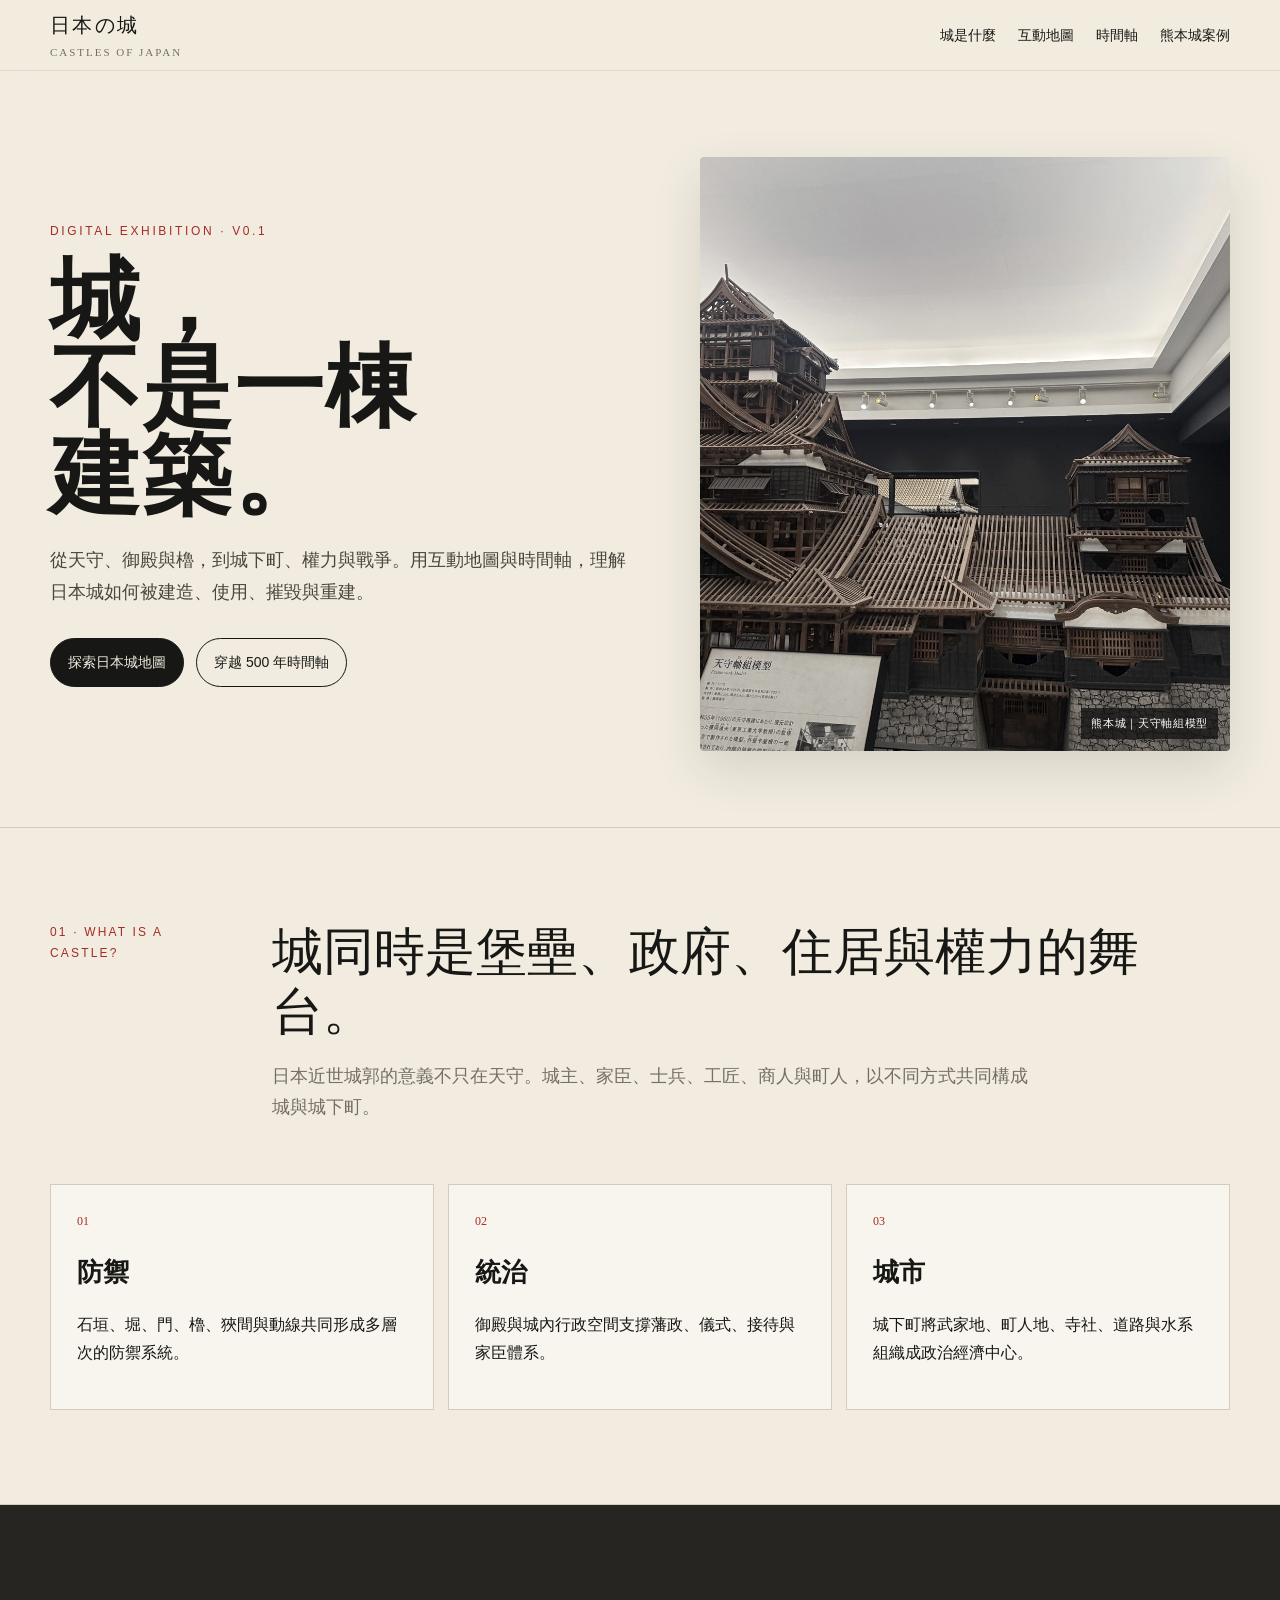
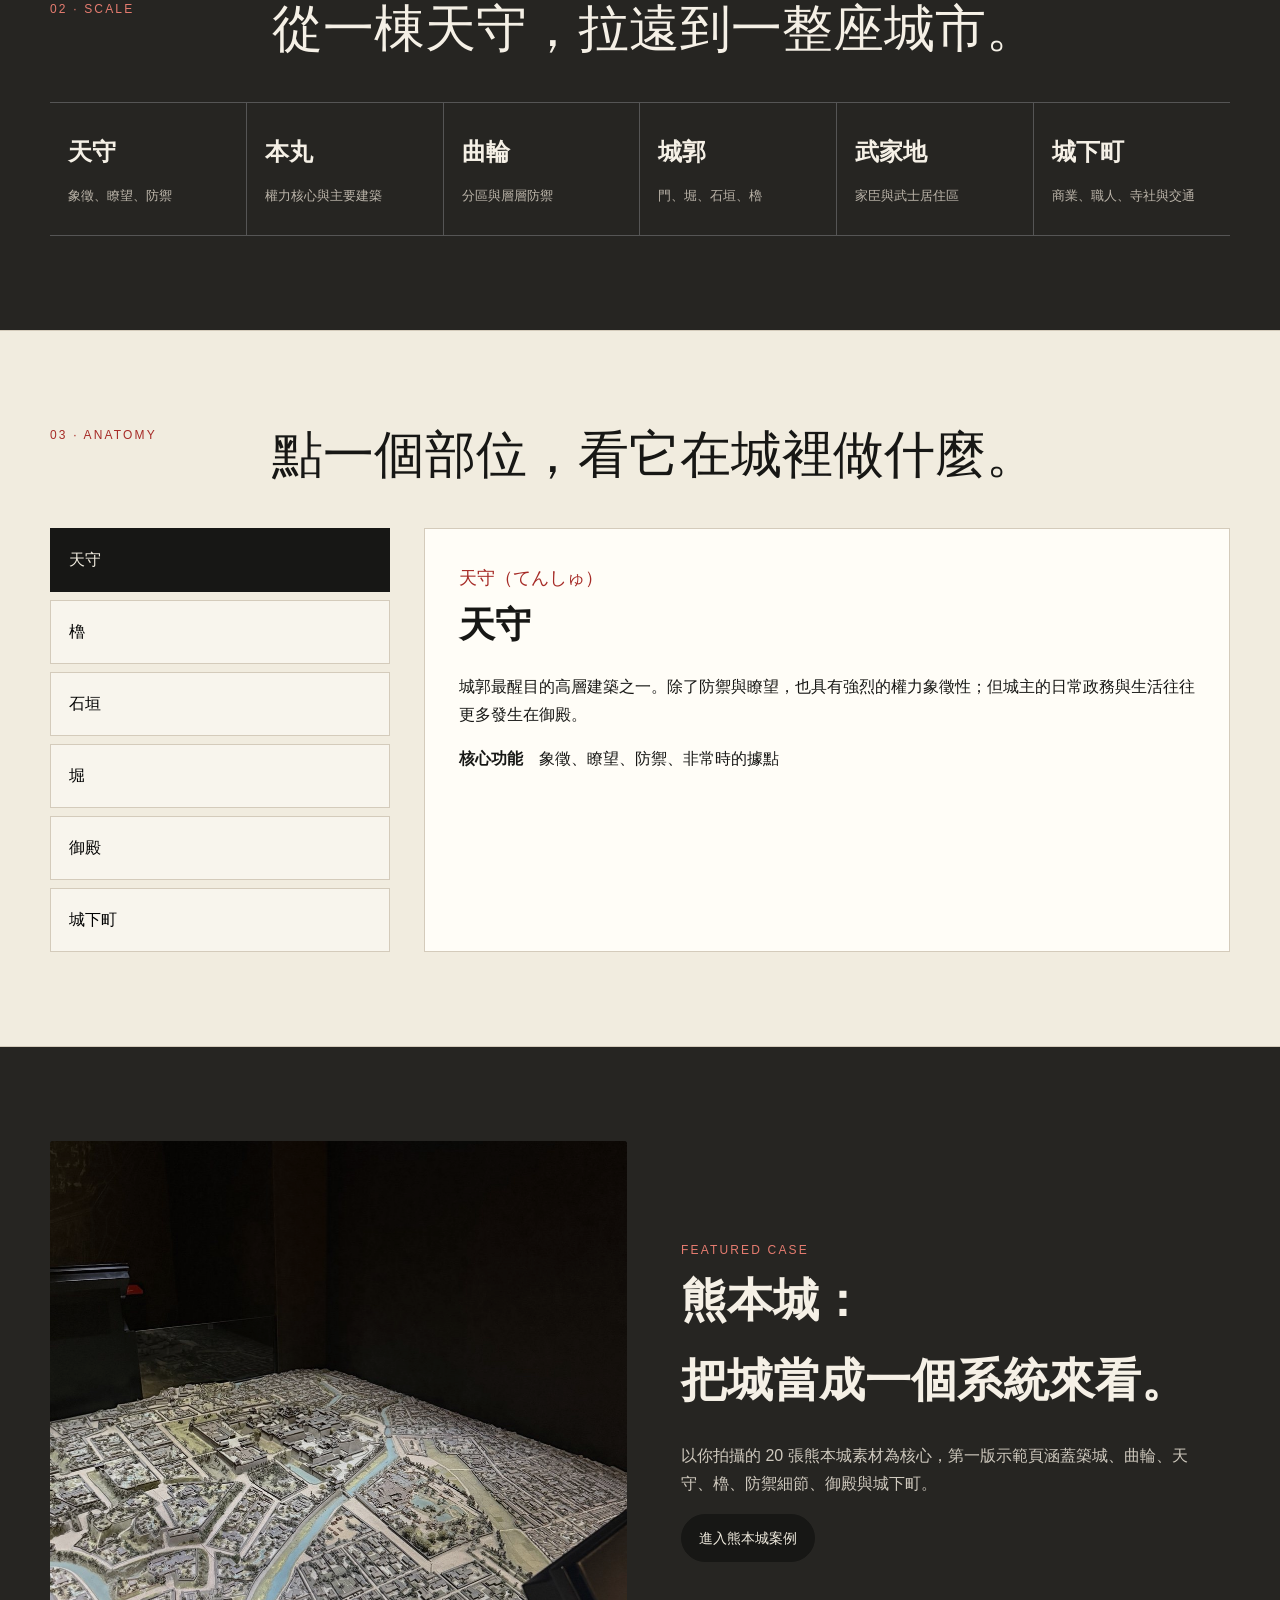
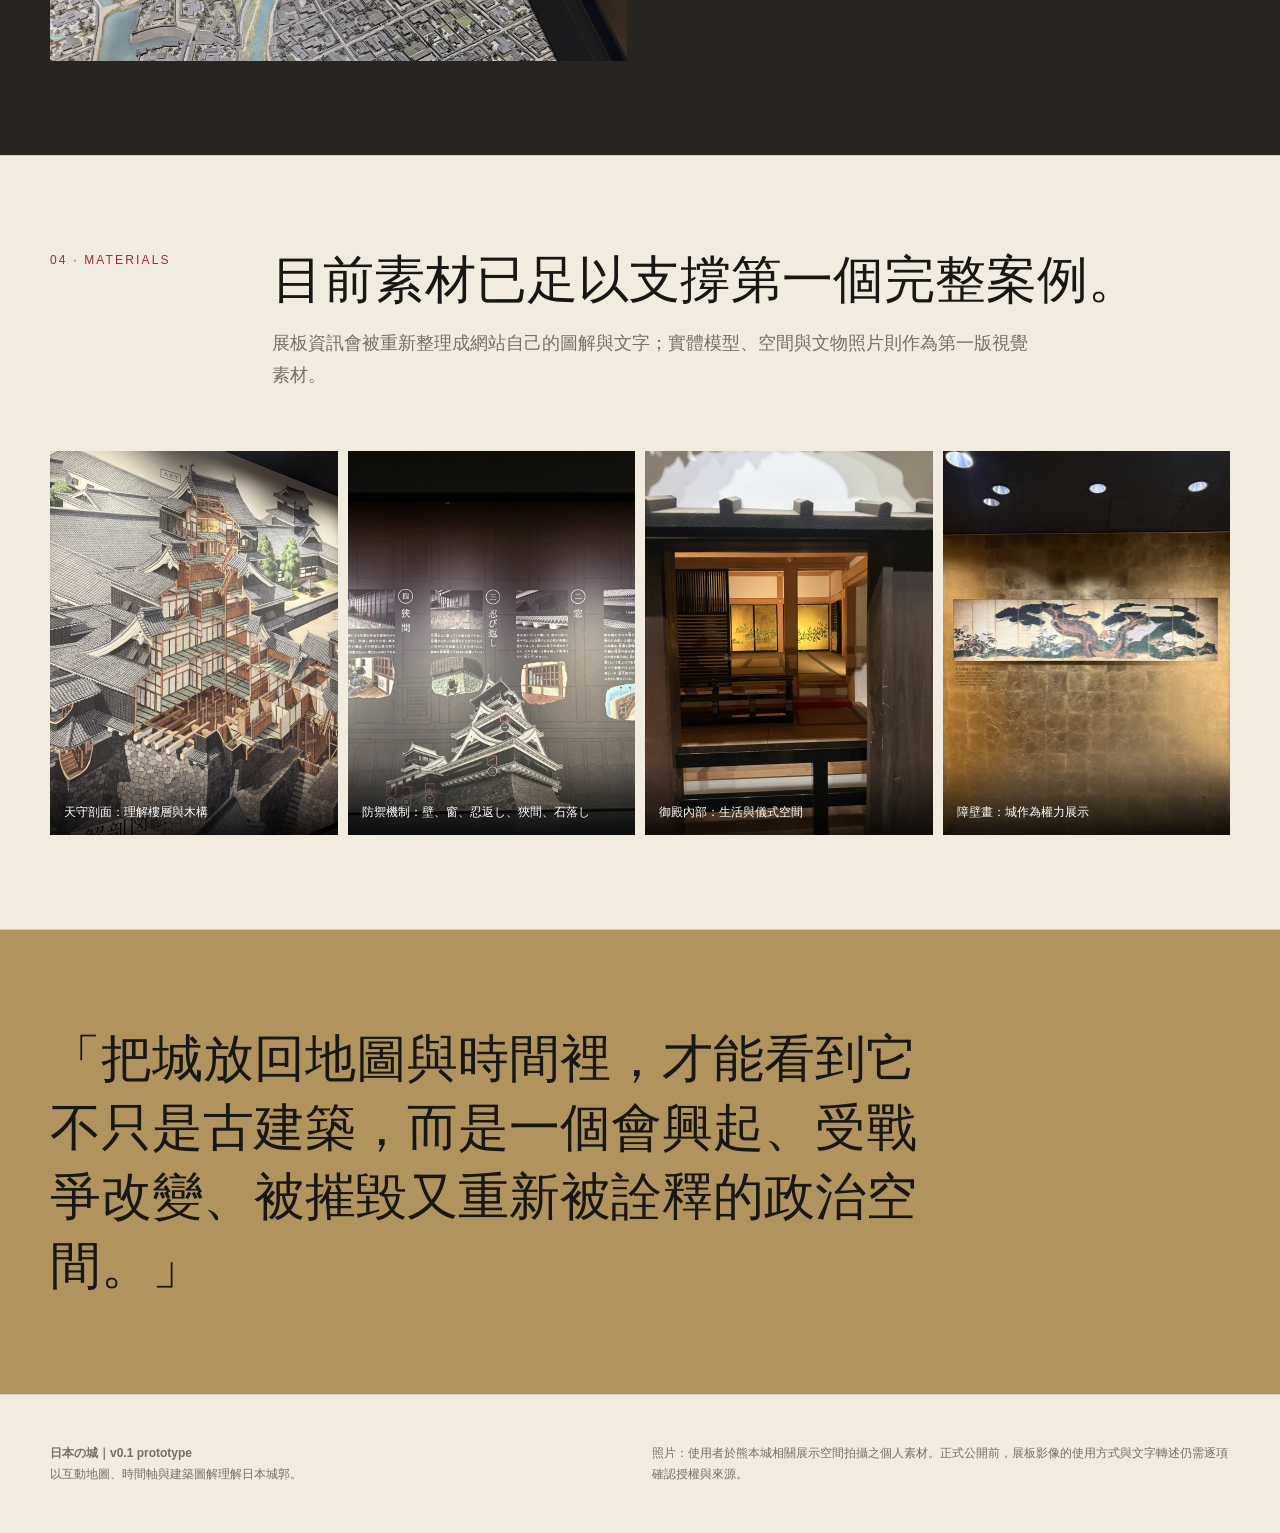
==== index.html @ 030d1866 "Add files via upload" ====
<!doctype html><html lang="zh-Hant"><head><meta charset="utf-8"><meta name="viewport" content="width=device-width,initial-scale=1"><title>日本の城｜Castles of Japan</title><link rel="stylesheet" href="assets/css/style.css"></head><body><header class="topbar"><div class="wrap nav"><a class="brand" href="index.html">日本の城<span>CASTLES OF JAPAN</span></a><nav class="navlinks"><a href="index.html#about">城是什麼</a><a href="explore.html">互動地圖</a><a href="timeline.html">時間軸</a><a href="kumamoto.html">熊本城案例</a></nav><button class="menuBtn" aria-label="選單">☰</button></div></header>
<main><section class="wrap hero"><div><div class="kicker">Digital exhibition · v0.1</div><h1 class="serif">城，<br>不是一棟<br>建築。</h1><p>從天守、御殿與櫓，到城下町、權力與戰爭。用互動地圖與時間軸，理解日本城如何被建造、使用、摧毀與重建。</p><div class="ctaRow"><a class="btn primary" href="explore.html">探索日本城地圖</a><a class="btn" href="timeline.html">穿越 500 年時間軸</a></div></div><div class="heroArt"><img src="assets/images/kumamoto/05-framework-model.jpeg" alt="熊本城天守軸組模型"></div></section>
<section id="about" class="section"><div class="wrap"><div class="sectionHead"><div class="eyebrow">01 · What is a castle?</div><div><h2 class="serif">城同時是堡壘、政府、住居與權力的舞台。</h2><p class="lead">日本近世城郭的意義不只在天守。城主、家臣、士兵、工匠、商人與町人，以不同方式共同構成城與城下町。</p></div></div><div class="roleGrid"><article class="role"><div class="num">01</div><h3 class="serif">防禦</h3><p>石垣、堀、門、櫓、狹間與動線共同形成多層次的防禦系統。</p></article><article class="role"><div class="num">02</div><h3 class="serif">統治</h3><p>御殿與城內行政空間支撐藩政、儀式、接待與家臣體系。</p></article><article class="role"><div class="num">03</div><h3 class="serif">城市</h3><p>城下町將武家地、町人地、寺社、道路與水系組織成政治經濟中心。</p></article></div></div></section>
<section class="section dark"><div class="wrap"><div class="sectionHead"><div class="eyebrow">02 · Scale</div><div><h2 class="serif">從一棟天守，拉遠到一整座城市。</h2></div></div><div class="scale"><div class="scaleItem"><b>天守</b><span>象徵、瞭望、防禦</span></div><div class="scaleItem"><b>本丸</b><span>權力核心與主要建築</span></div><div class="scaleItem"><b>曲輪</b><span>分區與層層防禦</span></div><div class="scaleItem"><b>城郭</b><span>門、堀、石垣、櫓</span></div><div class="scaleItem"><b>武家地</b><span>家臣與武士居住區</span></div><div class="scaleItem"><b>城下町</b><span>商業、職人、寺社與交通</span></div></div></div></section>
<section class="section"><div class="wrap"><div class="sectionHead"><div class="eyebrow">03 · Anatomy</div><div><h2 class="serif">點一個部位，看它在城裡做什麼。</h2></div></div><div class="anatomy"><div class="anatomyTabs"><button class="active" data-key="keep">天守</button><button data-key="yagura">櫓</button><button data-key="stone">石垣</button><button data-key="moat">堀</button><button data-key="palace">御殿</button><button data-key="town">城下町</button></div><div class="anatomyPanel"><div class="jp">天守（てんしゅ）</div><h3 class="serif">天守</h3><p>城郭最醒目的高層建築之一。除了防禦與瞭望，也具有強烈的權力象徵性；但城主的日常政務與生活往往更多發生在御殿。</p><p><b>核心功能</b>　象徵、瞭望、防禦、非常時的據點</p></div></div></div></section>
<section class="section dark"><div class="wrap featureSplit"><div class="featureImg"><img src="assets/images/kumamoto/19-castle-town-model.jpeg" alt="熊本城與城下町模型"></div><div class="featureCopy"><div class="eyebrow">Featured case</div><h3 class="serif">熊本城：<br>把城當成一個系統來看。</h3><p>以你拍攝的 20 張熊本城素材為核心，第一版示範頁涵蓋築城、曲輪、天守、櫓、防禦細節、御殿與城下町。</p><a class="btn primary" href="kumamoto.html">進入熊本城案例</a></div></div></section>
<section class="section"><div class="wrap"><div class="sectionHead"><div class="eyebrow">04 · Materials</div><div><h2 class="serif">目前素材已足以支撐第一個完整案例。</h2><p class="lead">展板資訊會被重新整理成網站自己的圖解與文字；實體模型、空間與文物照片則作為第一版視覺素材。</p></div></div><div class="gallery"><figure data-lightbox="assets/images/kumamoto/03-keep-cutaway.jpeg"><img src="assets/images/kumamoto/03-keep-cutaway.jpeg" alt="天守剖面"><figcaption>天守剖面：理解樓層與木構</figcaption></figure><figure data-lightbox="assets/images/kumamoto/17-defense-features.jpeg"><img src="assets/images/kumamoto/17-defense-features.jpeg" alt="防禦機制"><figcaption>防禦機制：壁、窗、忍返し、狹間、石落し</figcaption></figure><figure data-lightbox="assets/images/kumamoto/15-palace-interior.jpeg"><img src="assets/images/kumamoto/15-palace-interior.jpeg" alt="御殿室內模型"><figcaption>御殿內部：生活與儀式空間</figcaption></figure><figure data-lightbox="assets/images/kumamoto/20-palace-wall-painting.jpeg"><img src="assets/images/kumamoto/20-palace-wall-painting.jpeg" alt="本丸御殿障壁畫"><figcaption>障壁畫：城作為權力展示</figcaption></figure></div></div></section>
<section class="section gold"><div class="wrap"><div class="quote">「把城放回地圖與時間裡，才能看到它不只是古建築，而是一個會興起、受戰爭改變、被摧毀又重新被詮釋的政治空間。」</div></div></section></main><footer class="footer"><div class="wrap footerGrid"><div><b>日本の城｜v0.1 prototype</b><br>以互動地圖、時間軸與建築圖解理解日本城郭。</div><div>照片：使用者於熊本城相關展示空間拍攝之個人素材。正式公開前，展板影像的使用方式與文字轉述仍需逐項確認授權與來源。</div></div></footer><div class="lightbox"><button>×</button><img alt="放大圖片"></div><script src="assets/js/common.js"></script><script src="assets/js/index.js"></script></body></html>
---- assets/css/style.css ----
:root{--paper:#f1ecdf;--ink:#171715;--vermilion:#a62b27;--charcoal:#262522;--muted:#756f65;--gold:#b5904e;--line:#d4cbbb;--panel:#fffdf7;--shadow:0 18px 50px rgba(20,18,14,.12)}
*{box-sizing:border-box}html{scroll-behavior:smooth}body{margin:0;background:var(--paper);color:var(--ink);font-family:Inter,"Noto Sans TC","PingFang TC","Yu Gothic",sans-serif;line-height:1.75}a{color:inherit}img{max-width:100%;display:block}button,input{font:inherit}.serif,h1,h2,h3,.brand{font-family:"Noto Serif TC","Noto Serif JP","Yu Mincho","Hiragino Mincho ProN",serif}.wrap{width:min(1180px,calc(100% - 36px));margin:auto}.topbar{position:sticky;top:0;z-index:50;background:rgba(241,236,223,.94);backdrop-filter:blur(14px);border-bottom:1px solid rgba(0,0,0,.08)}.nav{height:70px;display:flex;align-items:center;justify-content:space-between;gap:24px}.brand{text-decoration:none;font-size:20px;letter-spacing:.12em}.brand span{font-size:11px;display:block;letter-spacing:.18em;color:var(--muted)}.navlinks{display:flex;gap:22px;align-items:center}.navlinks a{text-decoration:none;font-size:14px}.navlinks a:hover{color:var(--vermilion)}.menuBtn{display:none;border:0;background:none;font-size:23px}.hero{min-height:84vh;display:grid;grid-template-columns:1.05fr .95fr;align-items:center;gap:64px;padding:64px 0 54px}.kicker{text-transform:uppercase;letter-spacing:.22em;color:var(--vermilion);font-size:12px}.hero h1{font-size:clamp(50px,7vw,105px);line-height:.98;margin:.16em 0 .28em;font-weight:600;letter-spacing:.02em}.hero p{font-size:18px;max-width:680px;color:#4b4740}.ctaRow{display:flex;gap:12px;flex-wrap:wrap;margin-top:30px}.btn{display:inline-flex;align-items:center;gap:8px;text-decoration:none;border:1px solid var(--ink);padding:11px 17px;border-radius:999px;font-size:14px;background:transparent}.btn.primary{background:var(--ink);color:var(--paper)}.btn:hover{transform:translateY(-1px)}.heroArt{position:relative}.heroArt img{width:100%;height:66vh;object-fit:cover;border-radius:4px;filter:saturate(.78) contrast(1.03);box-shadow:var(--shadow)}.heroArt:before{content:"熊本城｜天守軸組模型";position:absolute;z-index:2;right:12px;bottom:12px;background:rgba(20,20,18,.78);color:#fff;padding:6px 10px;font-size:11px;letter-spacing:.06em}.section{padding:94px 0;border-top:1px solid var(--line)}.section.dark{background:var(--charcoal);color:#f5f0e6}.section.gold{background:#b1935e;color:#171715}.sectionHead{display:grid;grid-template-columns:180px 1fr;gap:42px;margin-bottom:42px}.eyebrow{font-size:12px;letter-spacing:.18em;color:var(--vermilion);text-transform:uppercase}.section.dark .eyebrow{color:#e67c70}.sectionHead h2{font-size:clamp(34px,4vw,60px);margin:0;line-height:1.18;font-weight:500}.lead{font-size:18px;max-width:760px;color:var(--muted)}.dark .lead{color:#cfc9be}.roleGrid{display:grid;grid-template-columns:repeat(3,1fr);gap:14px}.role{background:rgba(255,255,255,.52);border:1px solid var(--line);padding:26px;min-height:210px}.role .num{font-family:serif;font-size:12px;color:var(--vermilion)}.role h3{font-size:26px;margin:18px 0 8px}.scale{display:flex;gap:0;overflow:auto;border-top:1px solid #555;border-bottom:1px solid #555}.scaleItem{min-width:165px;flex:1;padding:28px 18px;border-right:1px solid #555}.scaleItem:last-child{border-right:0}.scaleItem b{font-family:"Noto Serif TC",serif;font-size:24px}.scaleItem span{display:block;margin-top:12px;color:#bcb5aa;font-size:13px}.anatomy{display:grid;grid-template-columns:340px 1fr;gap:34px}.anatomyTabs{display:flex;flex-direction:column;gap:8px}.anatomyTabs button{border:1px solid var(--line);background:rgba(255,255,255,.44);text-align:left;padding:17px 18px;cursor:pointer}.anatomyTabs button.active{background:var(--ink);color:var(--paper);border-color:var(--ink)}.anatomyPanel{background:var(--panel);border:1px solid var(--line);padding:34px;min-height:360px}.anatomyPanel h3{font-size:36px;margin:0 0 12px}.anatomyPanel .jp{font-family:serif;color:var(--vermilion);font-size:18px}.featureSplit{display:grid;grid-template-columns:1fr 1fr;gap:26px}.featureImg{position:relative;overflow:hidden;border-radius:3px;background:#111}.featureImg img{width:100%;height:520px;object-fit:cover;opacity:.88}.featureCopy{align-self:center;padding:28px}.featureCopy h3{font-size:46px;margin:0 0 20px}.featureCopy p{color:#cfc9be}.gallery{display:grid;grid-template-columns:repeat(4,1fr);gap:10px}.gallery figure{margin:0;position:relative;overflow:hidden;background:#111;cursor:zoom-in;min-height:230px}.gallery img{width:100%;height:100%;object-fit:cover;transition:.35s}.gallery figure:hover img{transform:scale(1.025);opacity:.84}.gallery figcaption{position:absolute;inset:auto 0 0;background:linear-gradient(transparent,rgba(0,0,0,.82));color:#fff;padding:40px 14px 12px;font-size:12px}.quote{font-family:"Noto Serif TC",serif;font-size:clamp(30px,4vw,56px);line-height:1.35;max-width:900px}.footer{padding:48px 0;color:var(--muted);font-size:12px;border-top:1px solid var(--line)}.footerGrid{display:grid;grid-template-columns:1fr 1fr;gap:24px}.mapLayout{display:grid;grid-template-columns:320px 1fr;min-height:calc(100vh - 70px)}.sidebar{padding:28px 22px;border-right:1px solid var(--line);background:#ece6d8}.sidebar h1{font-size:38px;margin:0 0 10px}.filterRow{display:flex;gap:6px;flex-wrap:wrap;margin:18px 0}.chip{border:1px solid #aaa091;background:transparent;border-radius:999px;padding:6px 10px;font-size:12px;cursor:pointer}.chip.active{background:var(--ink);color:white;border-color:var(--ink)}.castleList{display:flex;flex-direction:column;gap:7px;max-height:62vh;overflow:auto}.castleItem{border:1px solid var(--line);background:rgba(255,255,255,.5);padding:12px;cursor:pointer}.castleItem:hover,.castleItem.active{background:#fff}.castleItem b{display:block}.castleItem small{color:var(--muted)}#map{height:calc(100vh - 70px);width:100%}.leaflet-popup-content-wrapper,.leaflet-popup-tip{background:#fffdf7}.mapDetail{font-size:13px}.mapDetail img{width:220px;height:120px;object-fit:cover;margin:8px 0}.timelineHero{padding:70px 0 32px}.timelineControls{position:sticky;top:70px;z-index:20;background:rgba(241,236,223,.96);border-top:1px solid var(--line);border-bottom:1px solid var(--line);padding:14px 0}.rangeRow{display:grid;grid-template-columns:100px 1fr 130px;align-items:center;gap:18px}.yearBadge{font-family:serif;font-size:34px}.timelineGrid{padding:36px 0 100px}.eraBand{display:flex;height:44px;border:1px solid var(--line);margin-bottom:28px;overflow:hidden}.era{display:flex;align-items:center;justify-content:center;font-size:12px;border-right:1px solid var(--line);background:rgba(255,255,255,.35)}.timelineRow{display:grid;grid-template-columns:150px 1fr;gap:16px;margin-bottom:14px;align-items:stretch}.timelineName{font-family:serif;font-size:19px;padding:10px 0}.track{position:relative;height:60px;border-top:1px solid #bdb3a5;border-bottom:1px solid #bdb3a5;background:rgba(255,255,255,.32)}.eventDot{position:absolute;top:22px;width:15px;height:15px;border-radius:50%;background:var(--vermilion);border:3px solid var(--paper);box-shadow:0 0 0 1px var(--vermilion);transform:translateX(-50%);cursor:pointer}.eventDot[data-type="rebuild"],.eventDot[data-type="repair"]{background:#55766a;box-shadow:0 0 0 1px #55766a}.eventDot[data-type="destroy"],.eventDot[data-type="disaster"]{background:#222;box-shadow:0 0 0 1px #222}.eventLabel{position:absolute;top:4px;font-size:10px;white-space:nowrap;transform:translateX(-50%);color:var(--muted)}.yearLine{position:absolute;top:0;bottom:0;width:2px;background:var(--vermilion);pointer-events:none}.eventPanel{margin-top:28px;display:grid;grid-template-columns:180px 1fr;gap:20px;border-top:2px solid var(--ink);padding-top:24px}.eventPanel .big{font-family:serif;font-size:58px;line-height:1}.eventCards{display:grid;grid-template-columns:repeat(3,1fr);gap:10px}.eventCard{border:1px solid var(--line);background:rgba(255,255,255,.45);padding:16px;min-height:130px}.eventCard b{display:block}.storyHero{display:grid;grid-template-columns:1fr 1fr;min-height:68vh}.storyHero .copy{padding:74px max(24px,6vw);align-self:center}.storyHero h1{font-size:clamp(58px,8vw,110px);line-height:1;margin:0}.storyHero .photo img{width:100%;height:100%;object-fit:cover}.storyTimeline{display:flex;overflow:auto;border-top:1px solid var(--line);border-bottom:1px solid var(--line)}.storyTimeline div{min-width:160px;padding:20px;border-right:1px solid var(--line)}.storyTimeline b{font-family:serif;font-size:22px;display:block;color:var(--vermilion)}.defense{display:grid;grid-template-columns:1.1fr .9fr;gap:32px}.defenseImg{position:relative;background:#111}.defenseImg img{width:100%;height:650px;object-fit:cover;opacity:.78}.hotspot{position:absolute;width:36px;height:36px;border-radius:50%;border:2px solid #fff;background:var(--vermilion);color:#fff;display:grid;place-items:center;cursor:pointer;box-shadow:0 4px 20px rgba(0,0,0,.25)}.hotspot.active{transform:scale(1.18)}.defenseText{background:var(--panel);border:1px solid var(--line);padding:30px}.defenseText h3{font-size:36px;margin:0}.lightbox{position:fixed;inset:0;background:rgba(0,0,0,.92);z-index:100;display:none;align-items:center;justify-content:center;padding:28px}.lightbox.open{display:flex}.lightbox img{max-height:90vh;max-width:90vw}.lightbox button{position:absolute;right:24px;top:18px;background:none;color:#fff;border:0;font-size:36px;cursor:pointer}.note{border-left:3px solid var(--vermilion);padding:12px 16px;background:rgba(255,255,255,.34);font-size:13px;color:var(--muted)}
@media(max-width:900px){.navlinks{display:none;position:absolute;left:0;right:0;top:70px;background:var(--paper);padding:18px;flex-direction:column;border-bottom:1px solid var(--line)}.navlinks.open{display:flex}.menuBtn{display:block}.hero,.featureSplit,.storyHero,.defense{grid-template-columns:1fr}.hero{padding-top:40px;gap:28px}.heroArt img{height:48vh}.sectionHead{grid-template-columns:1fr;gap:8px}.roleGrid{grid-template-columns:1fr}.anatomy{grid-template-columns:1fr}.anatomyTabs{flex-direction:row;overflow:auto}.anatomyTabs button{min-width:130px}.gallery{grid-template-columns:repeat(2,1fr)}.mapLayout{grid-template-columns:1fr}.sidebar{border-right:0;border-bottom:1px solid var(--line)}#map{height:65vh}.castleList{max-height:280px}.rangeRow{grid-template-columns:70px 1fr}.rangeRow .hint{display:none}.timelineRow{grid-template-columns:92px 1fr}.eventCards{grid-template-columns:1fr}.eventPanel{grid-template-columns:1fr}.footerGrid{grid-template-columns:1fr}.storyHero .photo{height:50vh}.defenseImg img{height:520px}}
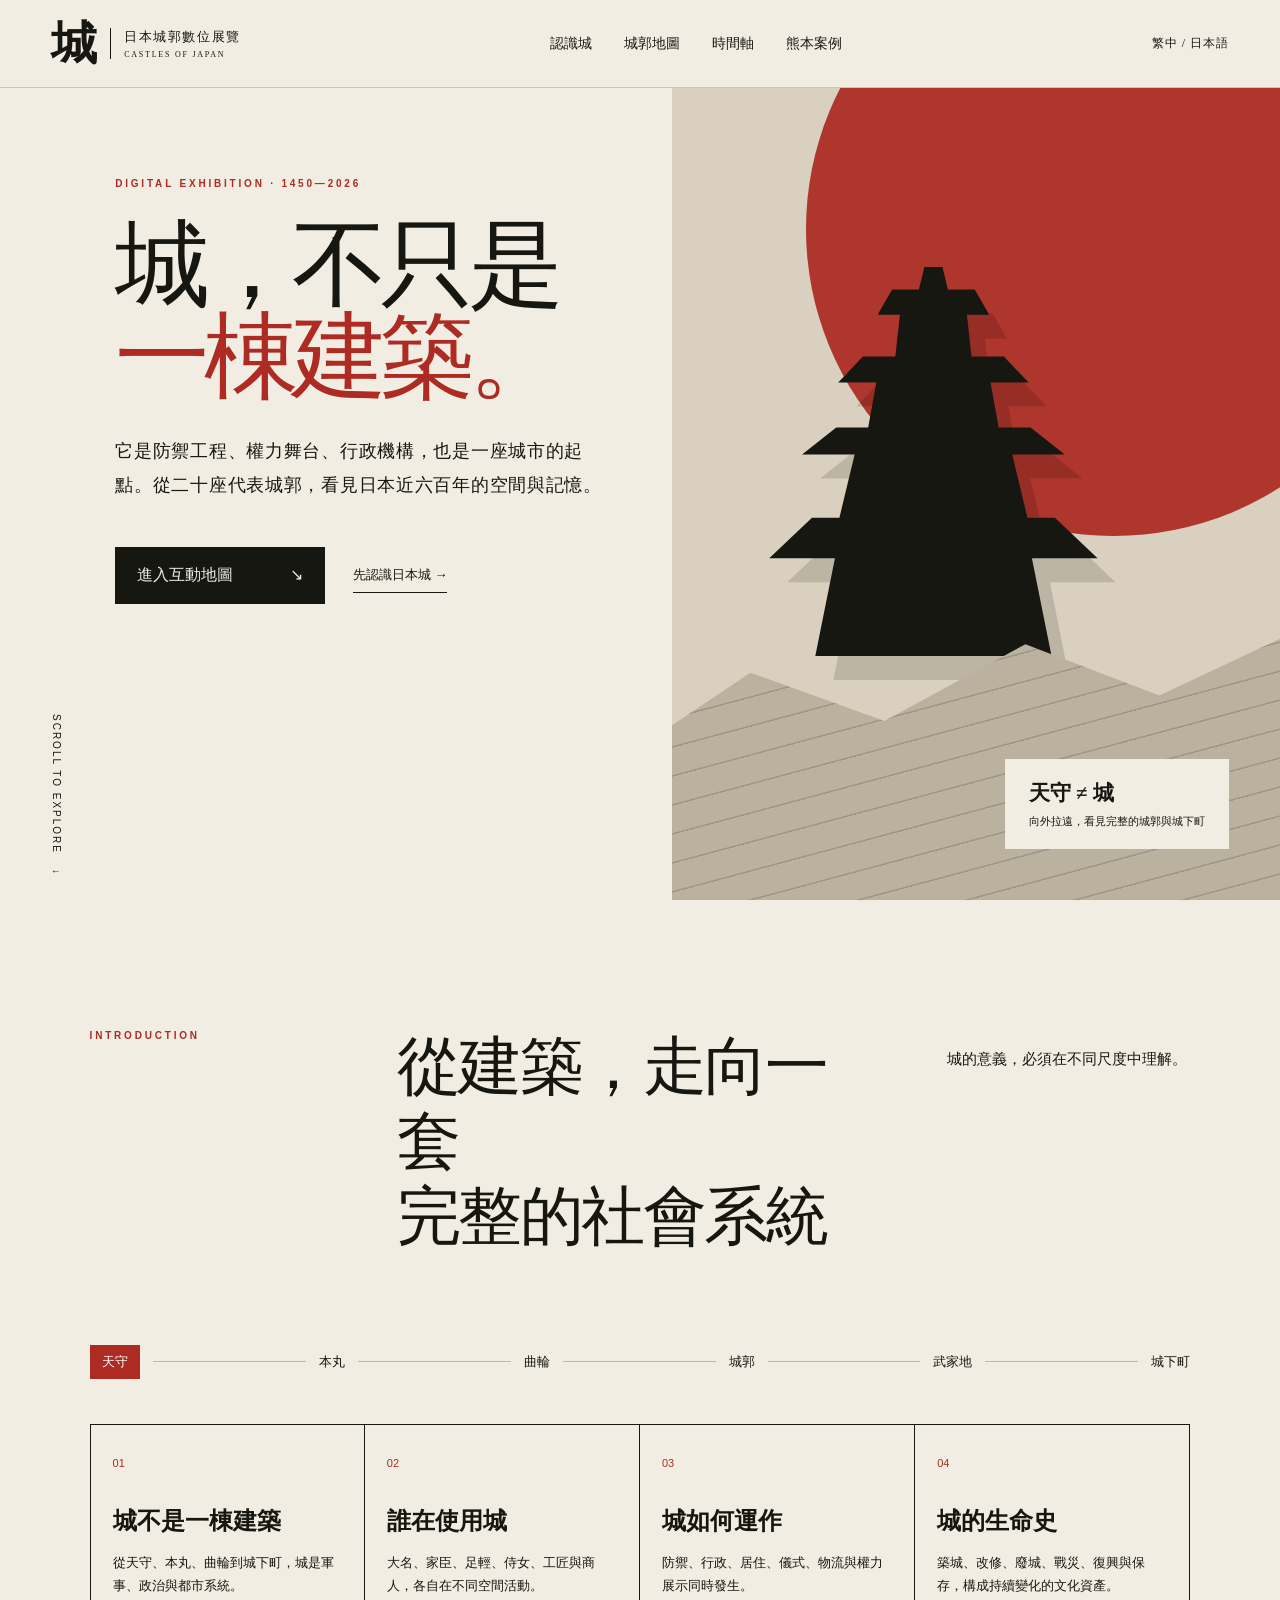
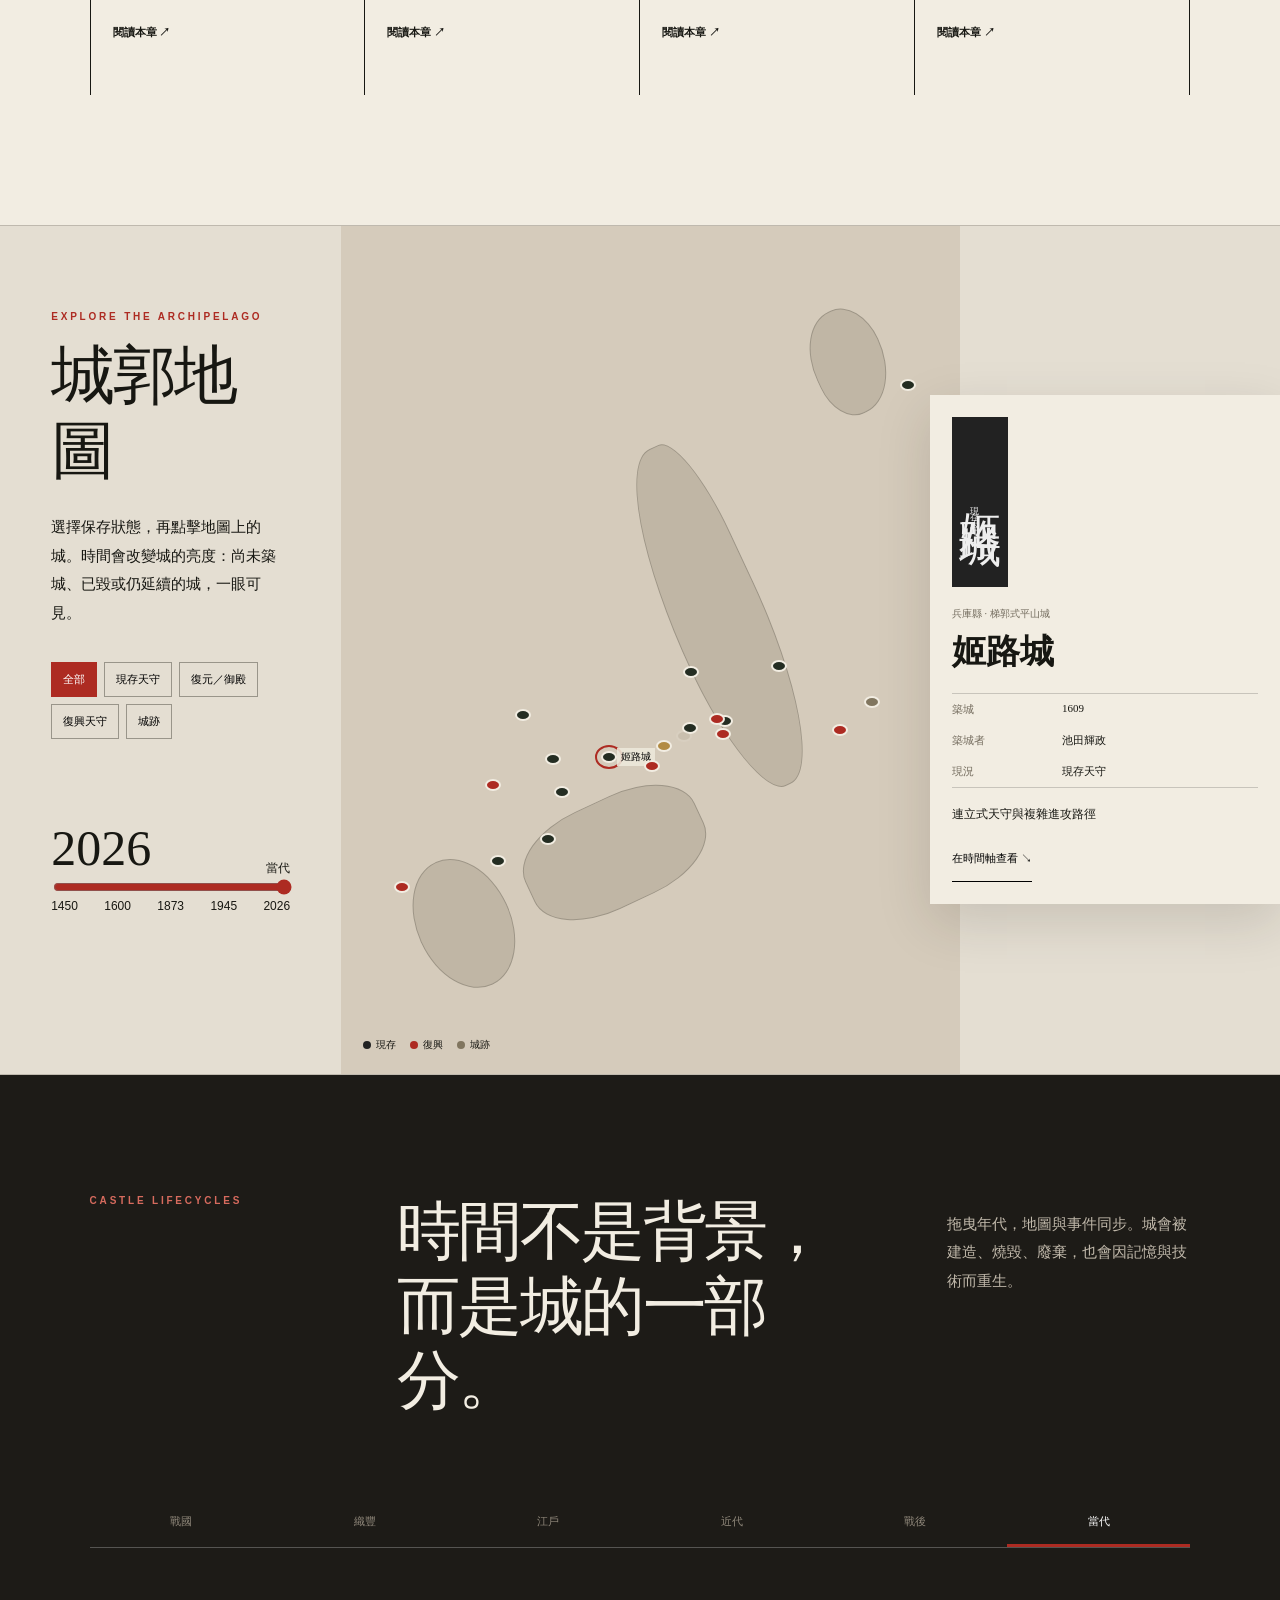
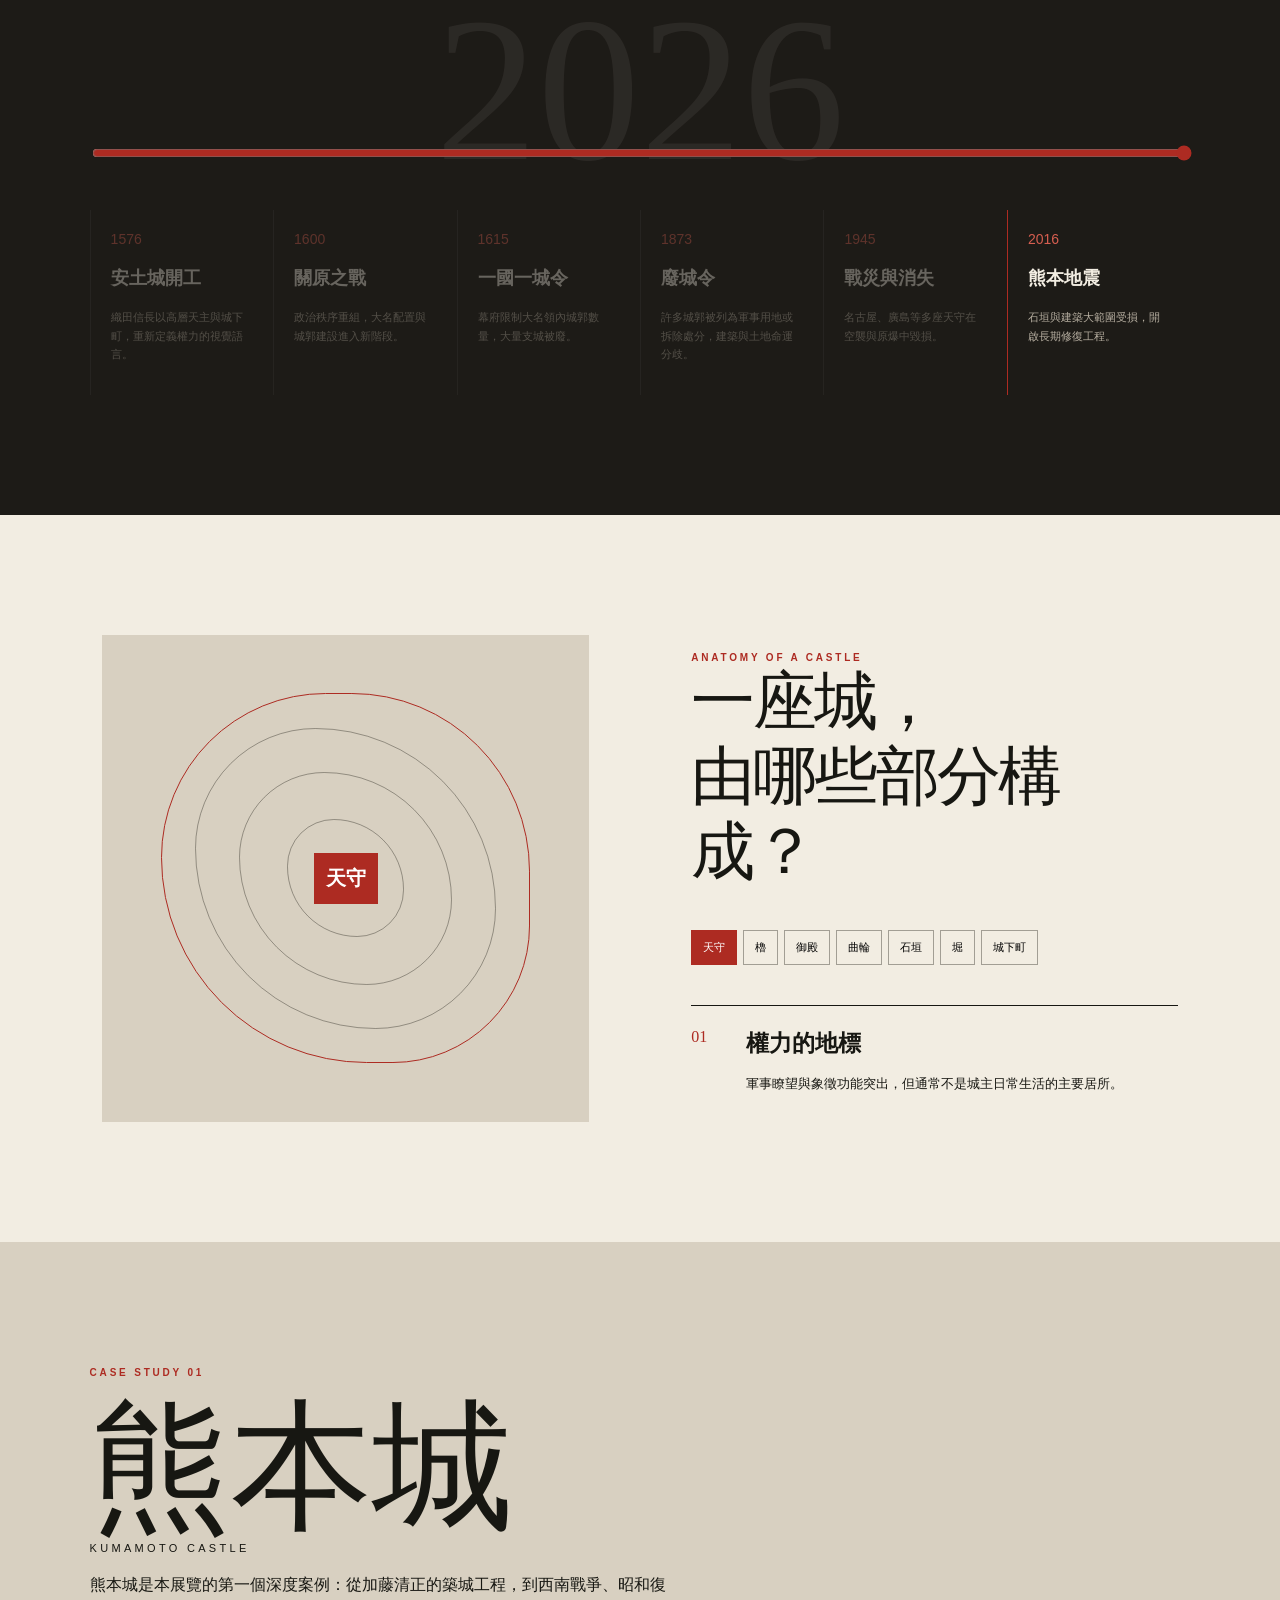
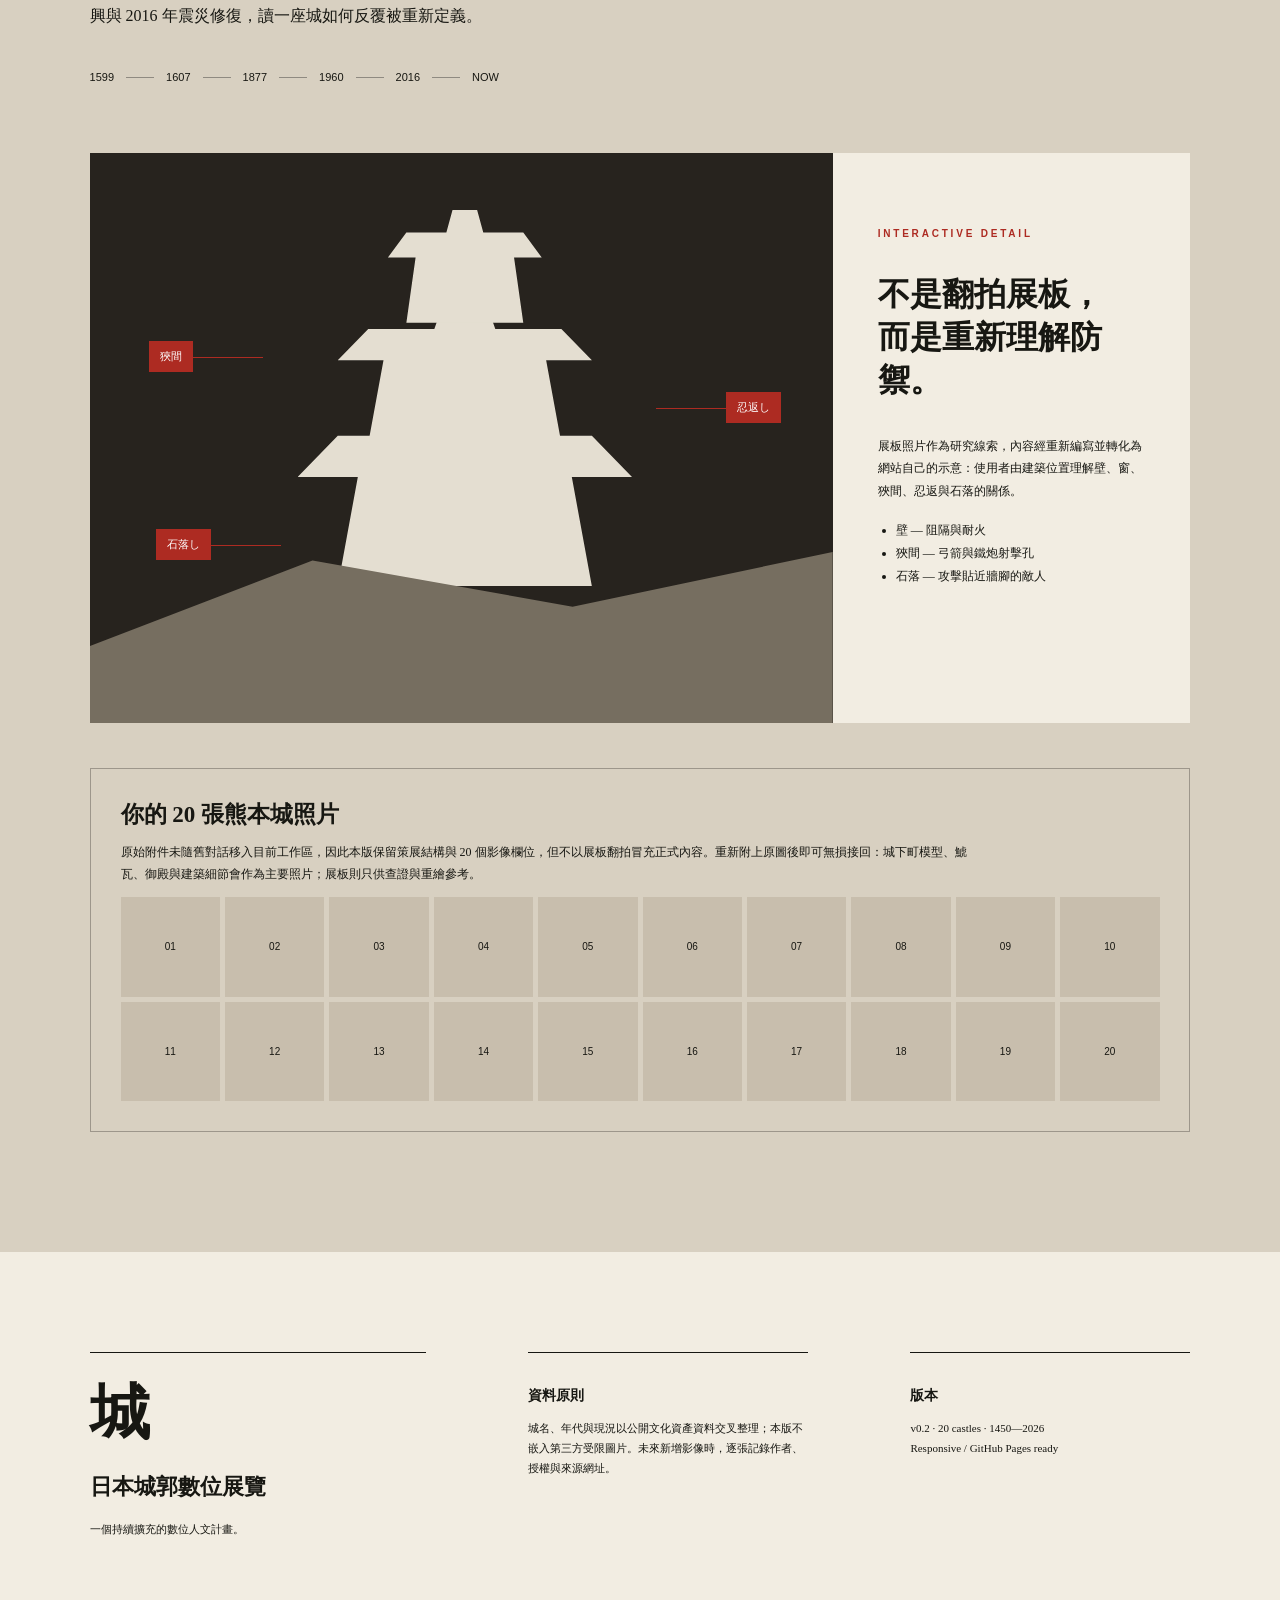
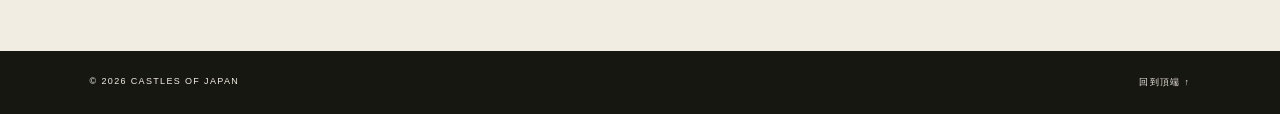
==== commit 17d2cbe3: "Add files via upload" ====
--- a/index.html
+++ b/index.html
@@ -1,8 +1,11 @@
-<!doctype html><html lang="zh-Hant"><head><meta charset="utf-8"><meta name="viewport" content="width=device-width,initial-scale=1"><title>日本の城｜Castles of Japan</title><link rel="stylesheet" href="assets/css/style.css"></head><body><header class="topbar"><div class="wrap nav"><a class="brand" href="index.html">日本の城<span>CASTLES OF JAPAN</span></a><nav class="navlinks"><a href="index.html#about">城是什麼</a><a href="explore.html">互動地圖</a><a href="timeline.html">時間軸</a><a href="kumamoto.html">熊本城案例</a></nav><button class="menuBtn" aria-label="選單">☰</button></div></header>
-<main><section class="wrap hero"><div><div class="kicker">Digital exhibition · v0.1</div><h1 class="serif">城，<br>不是一棟<br>建築。</h1><p>從天守、御殿與櫓，到城下町、權力與戰爭。用互動地圖與時間軸，理解日本城如何被建造、使用、摧毀與重建。</p><div class="ctaRow"><a class="btn primary" href="explore.html">探索日本城地圖</a><a class="btn" href="timeline.html">穿越 500 年時間軸</a></div></div><div class="heroArt"><img src="assets/images/kumamoto/05-framework-model.jpeg" alt="熊本城天守軸組模型"></div></section>
-<section id="about" class="section"><div class="wrap"><div class="sectionHead"><div class="eyebrow">01 · What is a castle?</div><div><h2 class="serif">城同時是堡壘、政府、住居與權力的舞台。</h2><p class="lead">日本近世城郭的意義不只在天守。城主、家臣、士兵、工匠、商人與町人，以不同方式共同構成城與城下町。</p></div></div><div class="roleGrid"><article class="role"><div class="num">01</div><h3 class="serif">防禦</h3><p>石垣、堀、門、櫓、狹間與動線共同形成多層次的防禦系統。</p></article><article class="role"><div class="num">02</div><h3 class="serif">統治</h3><p>御殿與城內行政空間支撐藩政、儀式、接待與家臣體系。</p></article><article class="role"><div class="num">03</div><h3 class="serif">城市</h3><p>城下町將武家地、町人地、寺社、道路與水系組織成政治經濟中心。</p></article></div></div></section>
-<section class="section dark"><div class="wrap"><div class="sectionHead"><div class="eyebrow">02 · Scale</div><div><h2 class="serif">從一棟天守，拉遠到一整座城市。</h2></div></div><div class="scale"><div class="scaleItem"><b>天守</b><span>象徵、瞭望、防禦</span></div><div class="scaleItem"><b>本丸</b><span>權力核心與主要建築</span></div><div class="scaleItem"><b>曲輪</b><span>分區與層層防禦</span></div><div class="scaleItem"><b>城郭</b><span>門、堀、石垣、櫓</span></div><div class="scaleItem"><b>武家地</b><span>家臣與武士居住區</span></div><div class="scaleItem"><b>城下町</b><span>商業、職人、寺社與交通</span></div></div></div></section>
-<section class="section"><div class="wrap"><div class="sectionHead"><div class="eyebrow">03 · Anatomy</div><div><h2 class="serif">點一個部位，看它在城裡做什麼。</h2></div></div><div class="anatomy"><div class="anatomyTabs"><button class="active" data-key="keep">天守</button><button data-key="yagura">櫓</button><button data-key="stone">石垣</button><button data-key="moat">堀</button><button data-key="palace">御殿</button><button data-key="town">城下町</button></div><div class="anatomyPanel"><div class="jp">天守（てんしゅ）</div><h3 class="serif">天守</h3><p>城郭最醒目的高層建築之一。除了防禦與瞭望，也具有強烈的權力象徵性；但城主的日常政務與生活往往更多發生在御殿。</p><p><b>核心功能</b>　象徵、瞭望、防禦、非常時的據點</p></div></div></div></section>
-<section class="section dark"><div class="wrap featureSplit"><div class="featureImg"><img src="assets/images/kumamoto/19-castle-town-model.jpeg" alt="熊本城與城下町模型"></div><div class="featureCopy"><div class="eyebrow">Featured case</div><h3 class="serif">熊本城：<br>把城當成一個系統來看。</h3><p>以你拍攝的 20 張熊本城素材為核心，第一版示範頁涵蓋築城、曲輪、天守、櫓、防禦細節、御殿與城下町。</p><a class="btn primary" href="kumamoto.html">進入熊本城案例</a></div></div></section>
-<section class="section"><div class="wrap"><div class="sectionHead"><div class="eyebrow">04 · Materials</div><div><h2 class="serif">目前素材已足以支撐第一個完整案例。</h2><p class="lead">展板資訊會被重新整理成網站自己的圖解與文字；實體模型、空間與文物照片則作為第一版視覺素材。</p></div></div><div class="gallery"><figure data-lightbox="assets/images/kumamoto/03-keep-cutaway.jpeg"><img src="assets/images/kumamoto/03-keep-cutaway.jpeg" alt="天守剖面"><figcaption>天守剖面：理解樓層與木構</figcaption></figure><figure data-lightbox="assets/images/kumamoto/17-defense-features.jpeg"><img src="assets/images/kumamoto/17-defense-features.jpeg" alt="防禦機制"><figcaption>防禦機制：壁、窗、忍返し、狹間、石落し</figcaption></figure><figure data-lightbox="assets/images/kumamoto/15-palace-interior.jpeg"><img src="assets/images/kumamoto/15-palace-interior.jpeg" alt="御殿室內模型"><figcaption>御殿內部：生活與儀式空間</figcaption></figure><figure data-lightbox="assets/images/kumamoto/20-palace-wall-painting.jpeg"><img src="assets/images/kumamoto/20-palace-wall-painting.jpeg" alt="本丸御殿障壁畫"><figcaption>障壁畫：城作為權力展示</figcaption></figure></div></div></section>
-<section class="section gold"><div class="wrap"><div class="quote">「把城放回地圖與時間裡，才能看到它不只是古建築，而是一個會興起、受戰爭改變、被摧毀又重新被詮釋的政治空間。」</div></div></section></main><footer class="footer"><div class="wrap footerGrid"><div><b>日本の城｜v0.1 prototype</b><br>以互動地圖、時間軸與建築圖解理解日本城郭。</div><div>照片：使用者於熊本城相關展示空間拍攝之個人素材。正式公開前，展板影像的使用方式與文字轉述仍需逐項確認授權與來源。</div></div></footer><div class="lightbox"><button>×</button><img alt="放大圖片"></div><script src="assets/js/common.js"></script><script src="assets/js/index.js"></script></body></html>+<!doctype html><html lang="zh-Hant"><head><meta charset="utf-8"><meta name="viewport" content="width=device-width,initial-scale=1"><meta name="description" content="從互動地圖、時間軸與建築解剖，探索二十座日本代表城郭。"><title>城｜日本城郭數位展覽</title><style>
+:root{--paper:#f2ede2;--ink:#171712;--red:#ad2b22;--gold:#b28b43;--mist:#ddd6c7;--dark:#1d1b17}*{box-sizing:border-box}html{scroll-behavior:smooth}body{margin:0;background:var(--paper);color:var(--ink);font-family:"Noto Serif TC","Songti TC","Yu Mincho",serif}button,a{font:inherit}button{cursor:pointer}a{color:inherit;text-decoration:none}.nav{height:88px;padding:0 4vw;display:flex;align-items:center;justify-content:space-between;border-bottom:1px solid #1a191433;position:relative;z-index:10}.brand{display:flex;gap:13px;align-items:center}.brand>b{font-size:46px;line-height:1}.brand span{font-size:13px;letter-spacing:.12em;border-left:1px solid;padding-left:13px}.brand small{display:block;font-size:8px;letter-spacing:.22em;margin-top:4px}.navlinks{display:flex;gap:32px;font-size:14px}.navlinks a:hover{color:var(--red)}.lang{font-size:12px;letter-spacing:.08em}.hero{min-height:calc(100vh - 88px);position:relative;display:grid;grid-template-columns:1.05fr .95fr;overflow:hidden}.hero-grid{padding:10vh 5vw 12vh 9vw;z-index:2}.eyebrow,.kicker,.section-head>span,.case-intro>span,.defense-copy>span{font:600 10px/1.2 Arial,sans-serif;letter-spacing:.28em;color:var(--red)}h1{font-size:clamp(54px,7.4vw,116px);font-weight:500;line-height:.97;letter-spacing:-.07em;margin:30px 0}h1 em{font-style:normal;color:var(--red)}.lead{max-width:550px;font-size:18px;line-height:1.9;letter-spacing:.04em}.hero-actions{display:flex;align-items:center;gap:28px;margin-top:45px}.primary{background:var(--ink);color:var(--paper);padding:18px 22px;min-width:210px;display:flex;justify-content:space-between}.primary:hover{background:var(--red)}.textlink{font-size:13px;border-bottom:1px solid;padding:8px 0}.castle-art{position:relative;background:#d9d0bf;overflow:hidden;min-height:620px}.sun{width:48vw;height:48vw;background:var(--red);border-radius:50%;position:absolute;right:-11vw;top:-13vw;opacity:.93}.keep{position:absolute;width:54%;height:48%;left:16%;top:22%;filter:drop-shadow(18px 24px 0 #0002)}.keep i{position:absolute;background:var(--ink);clip-path:polygon(13% 21%,37% 21%,42% 0,58% 0,63% 21%,87% 21%,100% 44%,80% 44%,86% 100%,14% 100%,20% 44%,0 44%)}.keep i:nth-child(1){inset:55% 0 0}.keep i:nth-child(2){inset:35% 10% 35%}.keep i:nth-child(3){inset:17% 21% 54%}.keep i:nth-child(4){inset:0 33% 72%}.wall{position:absolute;left:-8%;bottom:0;width:116%;height:35%;background:#bbb19f;clip-path:polygon(0 50%,18% 20%,37% 37%,57% 10%,76% 28%,100% 0,100% 100%,0 100%)}.wall:after{content:"";position:absolute;inset:0;background:repeating-linear-gradient(165deg,transparent 0 26px,#201e1830 27px 28px)}.art-caption{position:absolute;right:4vw;bottom:4vw;background:var(--paper);padding:20px 24px;display:grid;gap:7px}.art-caption b{font-size:21px}.art-caption span{font-size:11px}.scroll{position:absolute;bottom:24px;left:4vw;font:10px Arial;letter-spacing:.2em;writing-mode:vertical-rl}.scroll span{margin-top:10px}.intro{padding:130px 7vw}.section-head{display:grid;grid-template-columns:1fr 2fr 1fr;gap:5vw;align-items:start}.section-head h2,.map-copy h2,.anatomy h2{font-size:clamp(40px,5vw,72px);line-height:1.17;font-weight:500;margin:0;letter-spacing:-.04em}.section-head p,.map-copy>p{font-size:15px;line-height:1.9}.scale{margin:90px 0 45px;display:flex;align-items:center;gap:13px;font-size:13px}.scale span{background:var(--red);color:white;padding:8px 12px}.scale i{height:1px;flex:1;background:#2224}.chapter-grid{display:grid;grid-template-columns:repeat(4,1fr);border-top:1px solid}.chapter-grid article{padding:28px 22px 30px;border-right:1px solid;min-height:270px}.chapter-grid article:first-child{border-left:1px solid}.chapter-grid article>span{font:11px Arial;color:var(--red)}.chapter-grid h3{font-size:24px;margin:34px 0 14px}.chapter-grid p{font-size:13px;line-height:1.8}.chapter-grid b{font-size:11px;display:block;margin-top:28px}.map-section{display:grid;grid-template-columns:.8fr 1.45fr .75fr;min-height:850px;background:#e4ded2;border-block:1px solid #29271f33}.map-copy{padding:80px 4vw}.map-copy h2{margin:15px 0 25px}.filters{display:flex;flex-wrap:wrap;gap:7px;margin:35px 0}.filters button,.part-tabs button{border:1px solid #29271f66;background:transparent;padding:9px 11px;font-size:11px}.filters button.on,.part-tabs button.on{background:var(--red);color:#fff;border-color:var(--red)}.map-timeline{margin-top:80px}.map-timeline>div:first-child{display:flex;justify-content:space-between;align-items:end}.map-timeline b{font:50px Georgia}.map-timeline span{font-size:12px}.map-timeline input,.big-range{width:100%;accent-color:var(--red)}.ticks{display:flex;justify-content:space-between;font:9px Arial}.map-board{position:relative;background:#d5cbbb;overflow:hidden;min-height:740px}.japan-shape{position:absolute;inset:8%}.japan-shape i{position:absolute;background:#c0b6a5;border:1px solid #15140f33;transform:rotate(-25deg)}.japan-shape i:nth-child(1){width:14%;height:15%;right:5%;top:2%;border-radius:56% 44% 60% 40%}.japan-shape i:nth-child(2){width:18%;height:51%;right:28%;top:20%;border-radius:60% 30% 55% 40%}.japan-shape i:nth-child(3){width:36%;height:15%;left:25%;bottom:14%;border-radius:40%}.japan-shape i:nth-child(4){width:18%;height:19%;left:5%;bottom:2%;border-radius:55%}.mark{position:absolute;width:12px;height:12px;border-radius:50%;border:2px solid var(--paper);transform:translate(-50%,-50%);z-index:3;background:var(--gold);transition:.2s}.mark.original{background:#242d22}.mark.revival{background:var(--red)}.mark.ruins{background:#81765f}.mark.reconstructed{background:var(--gold)}.mark span{position:absolute;left:14px;top:-5px;white-space:nowrap;font-size:10px;background:#eee9dcdd;padding:2px 4px;opacity:0;pointer-events:none}.mark:hover span,.mark.selected span{opacity:1}.mark.selected{outline:2px solid var(--red);outline-offset:4px}.mark.dim{opacity:.13}.legend{position:absolute;bottom:22px;left:22px;display:flex;gap:14px;font-size:10px}.legend span{display:flex;align-items:center;gap:5px}.legend i{width:8px;height:8px;border-radius:50%;background:#222}.legend i.revival{background:var(--red)}.legend i.ruins{background:#81765f}.castle-card{align-self:center;margin:24px 0 24px -30px;background:var(--paper);padding:22px;position:relative;z-index:4;box-shadow:0 18px 50px #241d1325}.card-band{height:170px;background:#222;color:#eee;font-size:42px;display:flex;align-items:center;justify-content:center;writing-mode:vertical-rl;letter-spacing:.15em}.card-band.revival{background:var(--red)}.card-band.ruins{background:#756a57}.card-band.reconstructed{background:var(--gold)}.card-band small{font-size:9px;margin-right:12px}.pref{font-size:10px;display:block;margin-top:20px;color:#726b5d}.castle-card h3{font-size:34px;margin:8px 0 18px}.castle-card dl{border-block:1px solid #2223}.castle-card dl div{display:grid;grid-template-columns:70px 1fr;padding:8px 0;font-size:11px}.castle-card dt{color:#756d5f}.castle-card p{font-size:12px;line-height:1.7}.castle-card button{border:0;background:none;padding:15px 0;border-bottom:1px solid;font-size:11px}.timeline-section{background:var(--dark);color:var(--paper);padding:120px 7vw}.section-head.light>span{color:#d76b5e}.section-head.light p{color:#c0b8aa}.era-row{display:grid;grid-template-columns:repeat(6,1fr);margin-top:80px;border-bottom:1px solid #eee4}.era-row span{text-align:center;padding:15px;font-size:11px;color:#8f877a}.era-row span.now{color:#fff;border-bottom:3px solid var(--red)}.big-year{text-align:center;font:clamp(90px,16vw,240px)/1 Georgia;color:#eee8dd12;margin:40px 0 -50px}.big-range{position:relative}.events{display:grid;grid-template-columns:repeat(6,1fr);margin-top:45px}.events article{border-left:1px solid #eee2;padding:20px;opacity:.35;cursor:pointer}.events article.focus,.events article:hover{opacity:1;border-color:var(--red)}.events b{color:#d65e50;font:14px Arial}.events h3{font-size:18px}.events p{font-size:11px;line-height:1.7;color:#b6aea0}.anatomy{display:grid;grid-template-columns:1fr 1fr;padding:120px 8vw;gap:8vw;align-items:center}.anatomy-diagram{aspect-ratio:1;background:#d8d0c1;position:relative}.rings{position:absolute;inset:12%;border:1px solid var(--red);border-radius:48% 52% 40% 60%;display:grid;place-items:center}.rings i{position:absolute;border:1px solid #29271f66;border-radius:40% 60%}.rings i:nth-child(1){inset:9%}.rings i:nth-child(2){inset:21%}.rings i:nth-child(3){inset:34%}.rings i:nth-child(4){inset:45%}.rings b{background:var(--red);color:#fff;padding:12px;font-size:20px;z-index:2}.part-tabs{display:flex;flex-wrap:wrap;gap:6px;margin:40px 0}.part-detail{border-top:1px solid;padding-top:22px;display:grid;grid-template-columns:55px 1fr}.part-detail>span{color:var(--red)}.part-detail h3{font-size:23px;margin:0}.part-detail p{grid-column:2;font-size:13px;line-height:1.9}.kumamoto{background:#d8d0c1;padding:120px 7vw}.case-intro{max-width:800px}.case-intro h2{font-size:clamp(72px,11vw,160px);line-height:.9;font-weight:500;margin:25px 0 0}.jp{letter-spacing:.3em;font:11px Arial}.case-intro>p:not(.jp){max-width:580px;line-height:1.9}.case-years{display:flex;align-items:center;gap:12px;margin:40px 0;font:11px Arial}.case-years i{width:28px;height:1px;background:#2226}.defense{display:grid;grid-template-columns:1.35fr .65fr;margin-top:70px;background:var(--paper)}.defense-art{min-height:570px;background:#27231e;position:relative;overflow:hidden}.tower{position:absolute;width:45%;height:66%;left:28%;top:10%}.tower i{position:absolute;background:#e4ded1;clip-path:polygon(12% 20%,38% 20%,42% 0,58% 0,62% 20%,88% 20%,100% 42%,82% 42%,88% 100%,12% 100%,18% 42%,0 42%)}.tower i:nth-child(1){inset:50% 0 0}.tower i:nth-child(2){inset:24% 12% 38%}.tower i:nth-child(3){inset:0 27% 70%}.stones{position:absolute;bottom:0;width:100%;height:30%;background:#766e60;clip-path:polygon(0 55%,30% 5%,65% 32%,100% 0,100% 100%,0 100%)}.tag{position:absolute;color:white;background:var(--red);padding:8px 11px;font-size:11px;z-index:3}.tag:after{content:"";position:absolute;width:70px;height:1px;background:var(--red);top:50%}.t1{left:8%;top:33%}.t1:after{left:100%}.t2{right:7%;top:42%}.t2:after{right:100%}.t3{left:9%;top:66%}.t3:after{left:100%}.defense-copy{padding:70px 45px}.defense-copy h3{font-size:32px;line-height:1.35}.defense-copy p,.defense-copy li{font-size:12px;line-height:1.9}.defense-copy ul{padding-left:18px}.photo-note{margin-top:45px;border:1px solid #27231e55;padding:30px}.photo-note>b{font-size:23px}.photo-note p{max-width:850px;font-size:12px;line-height:1.8}.photo-note>div{display:grid;grid-template-columns:repeat(10,1fr);gap:5px}.photo-note span{aspect-ratio:1;background:#c8bead;display:grid;place-items:center;font:10px Arial}.credits{display:grid;grid-template-columns:1.2fr 1fr 1fr;padding:100px 7vw;gap:8vw}.credits>div{border-top:1px solid;padding-top:20px}.credits b{font-size:60px}.credits h2{font-size:22px}.credits h3{font-size:14px}.credits p{font-size:11px;line-height:1.8}footer{background:var(--ink);color:var(--paper);padding:25px 7vw;display:flex;justify-content:space-between;font:9px Arial;letter-spacing:.15em}
+@media(max-width:900px){.navlinks,.lang{display:none}.hero{grid-template-columns:1fr}.hero-grid{padding:70px 7vw}.castle-art{min-height:450px}.scroll{display:none}.section-head{grid-template-columns:1fr}.scale{overflow:auto}.chapter-grid{grid-template-columns:1fr 1fr}.map-section{grid-template-columns:1fr}.map-copy{padding:70px 7vw}.map-board{min-height:620px}.castle-card{margin:-30px 7vw 50px}.events{grid-template-columns:1fr 1fr}.anatomy,.defense{grid-template-columns:1fr}.credits{grid-template-columns:1fr}.photo-note>div{grid-template-columns:repeat(5,1fr)}}@media(max-width:520px){.nav{height:72px}.brand>b{font-size:36px}h1{font-size:55px}.hero-actions{align-items:flex-start;flex-direction:column}.intro,.timeline-section,.anatomy,.kumamoto{padding:80px 6vw}.chapter-grid{grid-template-columns:1fr}.scale{gap:8px}.map-board{min-height:520px}.mark span{display:none}.events{grid-template-columns:1fr}.era-row span{font-size:8px;padding:8px 2px}.big-year{margin-bottom:-20px}.case-years{overflow:auto}.defense-art{min-height:410px}.defense-copy{padding:45px 25px}.photo-note>div{grid-template-columns:repeat(4,1fr)}}
+</style></head><body><main><nav class="nav"><a class="brand" href="#top"><b>城</b><span>日本城郭數位展覽<small>CASTLES OF JAPAN</small></span></a><div class="navlinks"><a href="#learn">認識城</a><a href="#map">城郭地圖</a><a href="#timeline">時間軸</a><a href="#kumamoto">熊本案例</a></div><a class="lang" href="#credits">繁中 / 日本語</a></nav><section class="hero" id="top"><div class="hero-grid"><div class="eyebrow">DIGITAL EXHIBITION · 1450—2026</div><h1>城，不只是<br/><em>一棟建築。</em></h1><p class="lead">它是防禦工程、權力舞台、行政機構，也是一座城市的起點。從二十座代表城郭，看見日本近六百年的空間與記憶。</p><div class="hero-actions"><a href="#map" class="primary">進入互動地圖 <span>↘</span></a><a href="#learn" class="textlink">先認識日本城 →</a></div></div><div class="castle-art"><div class="sun"></div><div class="keep"><i></i><i></i><i></i><i></i></div><div class="wall"></div><div class="art-caption"><b>天守 ≠ 城</b><span>向外拉遠，看見完整的城郭與城下町</span></div></div><div class="scroll">SCROLL TO EXPLORE <span>↓</span></div></section><section class="intro" id="learn"><div class="section-head"><span>INTRODUCTION</span><h2>從建築，走向一套<br/>完整的社會系統</h2><p>城的意義，必須在不同尺度中理解。</p></div><div class="scale"><span>天守</span><i></i>本丸<i></i>曲輪<i></i>城郭<i></i>武家地<i></i>城下町</div><div class="chapter-grid"><article><span>01</span><h3>城不是一棟建築</h3><p>從天守、本丸、曲輪到城下町，城是軍事、政治與都市系統。</p><b>閱讀本章 ↗</b></article><article><span>02</span><h3>誰在使用城</h3><p>大名、家臣、足輕、侍女、工匠與商人，各自在不同空間活動。</p><b>閱讀本章 ↗</b></article><article><span>03</span><h3>城如何運作</h3><p>防禦、行政、居住、儀式、物流與權力展示同時發生。</p><b>閱讀本章 ↗</b></article><article><span>04</span><h3>城的生命史</h3><p>築城、改修、廢城、戰災、復興與保存，構成持續變化的文化資產。</p><b>閱讀本章 ↗</b></article></div></section><section class="map-section" id="map"><div class="map-copy"><span class="kicker">EXPLORE THE ARCHIPELAGO</span><h2>城郭地圖</h2><p>選擇保存狀態，再點擊地圖上的城。時間會改變城的亮度：尚未築城、已毀或仍延續的城，一眼可見。</p><div class="filters"><button class="on">全部</button><button class="">現存天守</button><button class="">復元／御殿</button><button class="">復興天守</button><button class="">城跡</button></div><div class="map-timeline"><div><b>2026</b><span>當代</span></div><input aria-label="地圖年代" type="range" min="1450" max="2026" value="2026"/><div class="ticks"><span>1450</span><span>1600</span><span>1873</span><span>1945</span><span>2026</span></div></div></div><div class="map-board"><div class="japan-shape"><i></i><i></i><i></i><i></i></div><button aria-label="弘前城" class="mark original  " style="left:91.66400000000006%;top:18.76400000000001%"><span>弘前城</span></button><button aria-label="松本城" class="mark original  " style="left:70.74799999999999%;top:51.975999999999985%"><span>松本城</span></button><button aria-label="丸岡城" class="mark original  " style="left:56.46800000000009%;top:52.66000000000001%"><span>丸岡城</span></button><button aria-label="犬山城" class="mark original  " style="left:62.09599999999998%;top:58.43599999999999%"><span>犬山城</span></button><button aria-label="彥根城" class="mark original  " style="left:56.3%;top:59.27199999999999%"><span>彥根城</span></button><button aria-label="松江城" class="mark original  " style="left:29.420000000000094%;top:57.752000000000024%"><span>松江城</span></button><button aria-label="姬路城" class="mark original selected " style="left:43.19599999999998%;top:62.61599999999997%"><span>姬路城</span></button><button aria-label="備中松山城" class="mark original  " style="left:34.20800000000004%;top:62.84399999999998%"><span>備中松山城</span></button><button aria-label="丸龜城" class="mark original  " style="left:35.7200000000001%;top:66.796%"><span>丸龜城</span></button><button aria-label="高知城" class="mark original  " style="left:33.45200000000001%;top:72.34399999999998%"><span>高知城</span></button><button aria-label="宇和島城" class="mark original  " style="left:25.387999999999945%;top:74.92800000000001%"><span>宇和島城</span></button><button aria-label="熊本城" class="mark revival  " style="left:9.764000000000067%;top:78.04399999999998%"><span>熊本城</span></button><button aria-label="大阪城" class="mark revival  " style="left:50.25200000000001%;top:63.756000000000014%"><span>大阪城</span></button><button aria-label="名古屋城" class="mark revival  " style="left:61.76000000000005%;top:59.95600000000002%"><span>名古屋城</span></button><button aria-label="廣島城" class="mark revival  " style="left:24.464000000000066%;top:65.96000000000001%"><span>廣島城</span></button><button aria-label="江戶城" class="mark ruins  " style="left:85.7%;top:56.15600000000002%"><span>江戶城</span></button><button aria-label="安土城" class="mark ruins  dim" style="left:55.375999999999884%;top:60.184000000000026%"><span>安土城</span></button><button aria-label="岐阜城" class="mark revival  " style="left:60.75200000000001%;top:58.132000000000005%"><span>岐阜城</span></button><button aria-label="小田原城" class="mark revival  " style="left:80.66000000000004%;top:59.5%"><span>小田原城</span></button><button aria-label="二條城" class="mark reconstructed  " style="left:52.1%;top:61.32400000000001%"><span>二條城</span></button><div class="legend"><span><i class="original"></i>現存</span><span><i class="revival"></i>復興</span><span><i class="ruins"></i>城跡</span></div></div><aside class="castle-card"><div class="card-band original">姬路城<small>現存天守</small></div><span class="pref">兵庫<!-- -->縣 · <!-- -->梯郭式平山城</span><h3>姬路城</h3><dl><div><dt>築城</dt><dd>1609</dd></div><div><dt>築城者</dt><dd>池田輝政</dd></div><div><dt>現況</dt><dd>現存天守</dd></div></dl><p>連立式天守與複雜進攻路徑</p><button>在時間軸查看 ↘</button></aside></section><section class="timeline-section" id="timeline"><div class="section-head light"><span>CASTLE LIFECYCLES</span><h2>時間不是背景，<br/>而是城的一部分。</h2><p>拖曳年代，地圖與事件同步。城會被建造、燒毀、廢棄，也會因記憶與技術而重生。</p></div><div class="era-row"><span class="">戰國</span><span class="">織豐</span><span class="">江戶</span><span class="">近代</span><span class="">戰後</span><span class="now">當代</span></div><div class="big-year">2026</div><input class="big-range" type="range" min="1450" max="2026" value="2026"/><div class="events"><article class=""><b>1576</b><h3>安土城開工</h3><p>織田信長以高層天主與城下町，重新定義權力的視覺語言。</p></article><article class=""><b>1600</b><h3>關原之戰</h3><p>政治秩序重組，大名配置與城郭建設進入新階段。</p></article><article class=""><b>1615</b><h3>一國一城令</h3><p>幕府限制大名領內城郭數量，大量支城被廢。</p></article><article class=""><b>1873</b><h3>廢城令</h3><p>許多城郭被列為軍事用地或拆除處分，建築與土地命運分歧。</p></article><article class=""><b>1945</b><h3>戰災與消失</h3><p>名古屋、廣島等多座天守在空襲與原爆中毀損。</p></article><article class="focus"><b>2016</b><h3>熊本地震</h3><p>石垣與建築大範圍受損，開啟長期修復工程。</p></article></div></section><section class="anatomy"><div class="anatomy-diagram"><div class="rings"><i></i><i></i><i></i><i></i><b>天守</b></div></div><div><span class="kicker">ANATOMY OF A CASTLE</span><h2>一座城，<br/>由哪些部分構成？</h2><div class="part-tabs"><button class="on">天守</button><button class="">櫓</button><button class="">御殿</button><button class="">曲輪</button><button class="">石垣</button><button class="">堀</button><button class="">城下町</button></div><div class="part-detail"><span>0<!-- -->1</span><h3>權力的地標</h3><p>軍事瞭望與象徵功能突出，但通常不是城主日常生活的主要居所。</p></div></div></section><section class="kumamoto" id="kumamoto"><div class="case-intro"><span>CASE STUDY 01</span><h2>熊本城</h2><p class="jp">KUMAMOTO CASTLE</p><p>熊本城是本展覽的第一個深度案例：從加藤清正的築城工程，到西南戰爭、昭和復興與 2016 年震災修復，讀一座城如何反覆被重新定義。</p><div class="case-years">1599 <i></i> 1607 <i></i> 1877 <i></i> 1960 <i></i> 2016 <i></i> NOW</div></div><div class="defense"><div class="defense-art"><span class="tag t1">狹間</span><span class="tag t2">忍返し</span><span class="tag t3">石落し</span><div class="tower"><i></i><i></i><i></i></div><div class="stones"></div></div><div class="defense-copy"><span>INTERACTIVE DETAIL</span><h3>不是翻拍展板，<br/>而是重新理解防禦。</h3><p>展板照片作為研究線索，內容經重新編寫並轉化為網站自己的示意：使用者由建築位置理解壁、窗、狹間、忍返與石落的關係。</p><ul><li>壁 — 阻隔與耐火</li><li>狹間 — 弓箭與鐵炮射擊孔</li><li>石落 — 攻擊貼近牆腳的敵人</li></ul></div></div><div class="photo-note"><b>你的 20 張熊本城照片</b><p>原始附件未隨舊對話移入目前工作區，因此本版保留策展結構與 20 個影像欄位，但不以展板翻拍冒充正式內容。重新附上原圖後即可無損接回：城下町模型、鯱瓦、御殿與建築細節會作為主要照片；展板則只供查證與重繪參考。</p><div><span>01</span><span>02</span><span>03</span><span>04</span><span>05</span><span>06</span><span>07</span><span>08</span><span>09</span><span>10</span><span>11</span><span>12</span><span>13</span><span>14</span><span>15</span><span>16</span><span>17</span><span>18</span><span>19</span><span>20</span></div></div></section><section class="credits" id="credits"><div><b>城</b><h2>日本城郭數位展覽</h2><p>一個持續擴充的數位人文計畫。</p></div><div><h3>資料原則</h3><p>城名、年代與現況以公開文化資產資料交叉整理；本版不嵌入第三方受限圖片。未來新增影像時，逐張記錄作者、授權與來源網址。</p></div><div><h3>版本</h3><p>v0.2 · 20 castles · 1450—2026<br/>Responsive / GitHub Pages ready</p></div></section><footer><span>© 2026 CASTLES OF JAPAN</span><a href="#top">回到頂端 ↑</a></footer></main><script>
+const castles=[{"id":"hirosaki","name_zh":"弘前城","prefecture":"青森","lat":40.61,"lon":140.46,"founded":1611,"builder":"津輕信枚","type":"平山城","status":"original"},{"id":"matsumoto","name_zh":"松本城","prefecture":"長野","lat":36.24,"lon":137.97,"founded":1594,"builder":"石川數正・康長","type":"平城","status":"original"},{"id":"maruoka","name_zh":"丸岡城","prefecture":"福井","lat":36.15,"lon":136.27,"founded":1576,"builder":"柴田勝豐","type":"平山城","status":"original"},{"id":"inuyama","name_zh":"犬山城","prefecture":"愛知","lat":35.39,"lon":136.94,"founded":1537,"builder":"織田信康","type":"平山城","status":"original"},{"id":"hikone","name_zh":"彥根城","prefecture":"滋賀","lat":35.28,"lon":136.25,"founded":1604,"builder":"井伊直繼","type":"平山城","status":"original"},{"id":"matsue","name_zh":"松江城","prefecture":"島根","lat":35.48,"lon":133.05,"founded":1611,"builder":"堀尾忠晴","type":"平山城","status":"original"},{"id":"himeji","name_zh":"姬路城","prefecture":"兵庫","lat":34.84,"lon":134.69,"founded":1609,"builder":"池田輝政","type":"平山城","status":"original"},{"id":"bitchu","name_zh":"備中松山城","prefecture":"岡山","lat":34.81,"lon":133.62,"founded":1240,"builder":"秋庭重信","type":"山城","status":"original"},{"id":"marugame","name_zh":"丸龜城","prefecture":"香川","lat":34.29,"lon":133.8,"founded":1597,"builder":"生駒親正","type":"平山城","status":"original"},{"id":"kochi","name_zh":"高知城","prefecture":"高知","lat":33.56,"lon":133.53,"founded":1611,"builder":"山內一豐","type":"平山城","status":"original"},{"id":"uwajima","name_zh":"宇和島城","prefecture":"愛媛","lat":33.22,"lon":132.57,"founded":1601,"builder":"藤堂高虎","type":"平山城","status":"original"},{"id":"kumamoto","name_zh":"熊本城","prefecture":"熊本","lat":32.81,"lon":130.71,"founded":1607,"builder":"加藤清正","type":"平山城","status":"revival"},{"id":"osaka","name_zh":"大阪城","prefecture":"大阪","lat":34.69,"lon":135.53,"founded":1583,"builder":"豐臣秀吉","type":"平城","status":"revival"},{"id":"nagoya","name_zh":"名古屋城","prefecture":"愛知","lat":35.19,"lon":136.9,"founded":1612,"builder":"德川家康","type":"平城","status":"revival"},{"id":"hiroshima","name_zh":"廣島城","prefecture":"廣島","lat":34.4,"lon":132.46,"founded":1589,"builder":"毛利輝元","type":"平城","status":"revival"},{"id":"edo","name_zh":"江戶城","prefecture":"東京","lat":35.69,"lon":139.75,"founded":1457,"builder":"太田道灌","type":"平山城","status":"ruins"},{"id":"azuchi","name_zh":"安土城","prefecture":"滋賀","lat":35.16,"lon":136.14,"founded":1576,"builder":"織田信長","type":"山城","status":"ruins"},{"id":"gifu","name_zh":"岐阜城","prefecture":"岐阜","lat":35.43,"lon":136.78,"founded":1201,"builder":"二階堂行政（傳）","type":"山城","status":"revival"},{"id":"odawara","name_zh":"小田原城","prefecture":"神奈川","lat":35.25,"lon":139.15,"founded":1495,"builder":"北條早雲（傳）","type":"平山城","status":"revival"},{"id":"nijo","name_zh":"二條城","prefecture":"京都","lat":35.01,"lon":135.75,"founded":1603,"builder":"德川家康","type":"平城","status":"reconstructed"}];
+const marks=[...document.querySelectorAll('.mark')], filters=[...document.querySelectorAll('.filters button')];
+filters.forEach((b,i)=>b.onclick=()=>{filters.forEach(x=>x.classList.remove('on'));b.classList.add('on');const keys=['all','original','reconstructed','revival','ruins'];marks.forEach(m=>m.style.display=i===0||m.classList.contains(keys[i])?'':'none')});
+const ranges=[...document.querySelectorAll('input[type=range]')];
+ranges.forEach(r=>r.oninput=()=>{ranges.forEach(x=>x.value=r.value);document.querySelector('.map-timeline b').textContent=r.value;document.querySelector('.big-year').textContent=r.value;const y=+r.value;marks.forEach((m,i)=>m.classList.toggle('dim',y<castles[i].founded));});
+marks.forEach((m,i)=>m.onclick=()=>{marks.forEach(x=>x.classList.remove('selected'));m.classList.add('selected');const c=castles[i],card=document.querySelector('.castle-card');card.querySelector('.card-band').textContent=c.name_zh;card.querySelector('h3').textContent=c.name_zh;const d=card.querySelectorAll('dd');d[0].textContent=c.founded;d[1].textContent=c.builder;d[2].textContent=({original:'現存天守',reconstructed:'御殿現存',revival:'復興天守',ruins:'城跡'})[c.status];});
+</script></body></html>
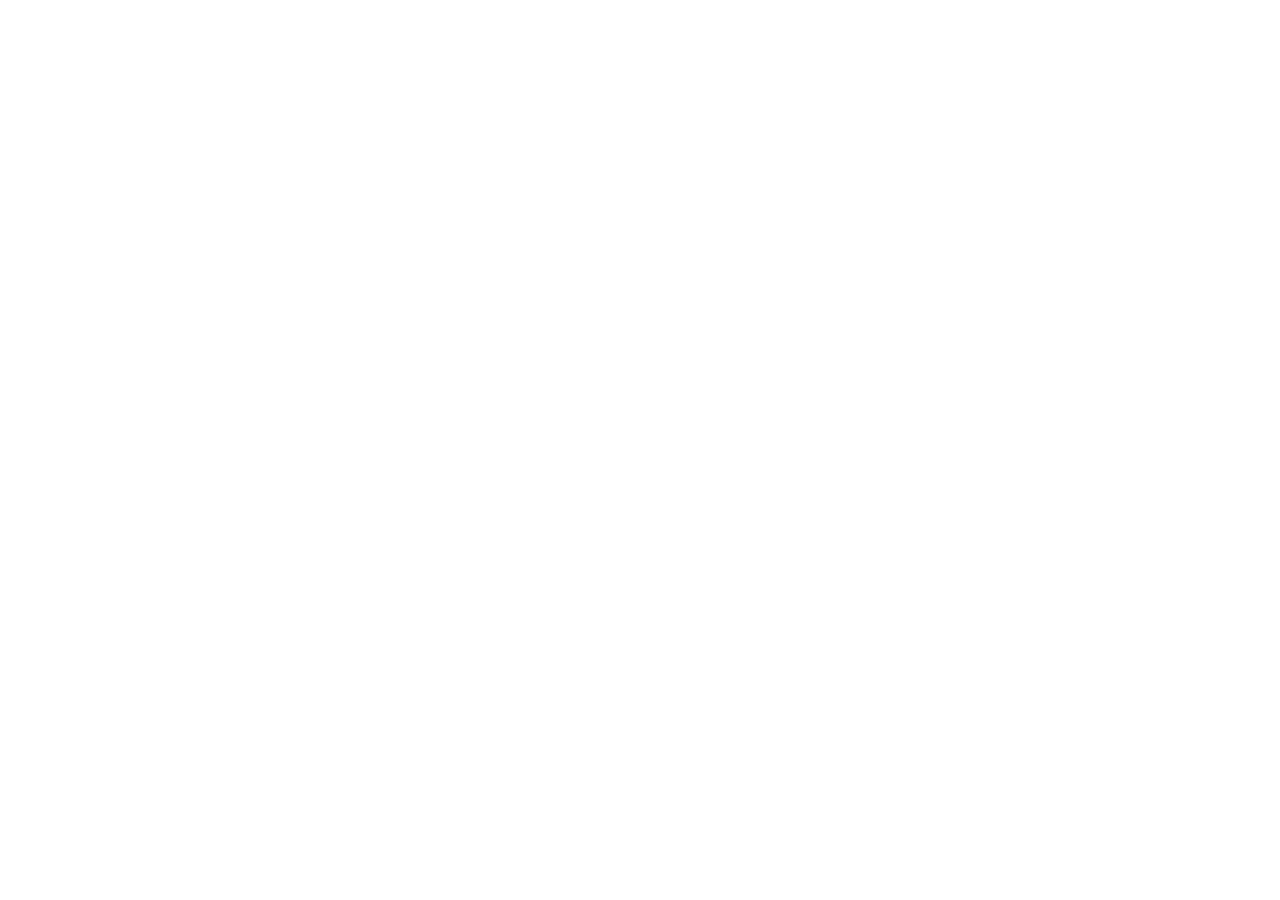
==== commit c6d5d4e2: "Add files via upload" ====
--- a/index.html
+++ b/index.html
@@ -1,11 +1,16 @@
-<!doctype html><html lang="zh-Hant"><head><meta charset="utf-8"><meta name="viewport" content="width=device-width,initial-scale=1"><meta name="description" content="從互動地圖、時間軸與建築解剖，探索二十座日本代表城郭。"><title>城｜日本城郭數位展覽</title><style>
-:root{--paper:#f2ede2;--ink:#171712;--red:#ad2b22;--gold:#b28b43;--mist:#ddd6c7;--dark:#1d1b17}*{box-sizing:border-box}html{scroll-behavior:smooth}body{margin:0;background:var(--paper);color:var(--ink);font-family:"Noto Serif TC","Songti TC","Yu Mincho",serif}button,a{font:inherit}button{cursor:pointer}a{color:inherit;text-decoration:none}.nav{height:88px;padding:0 4vw;display:flex;align-items:center;justify-content:space-between;border-bottom:1px solid #1a191433;position:relative;z-index:10}.brand{display:flex;gap:13px;align-items:center}.brand>b{font-size:46px;line-height:1}.brand span{font-size:13px;letter-spacing:.12em;border-left:1px solid;padding-left:13px}.brand small{display:block;font-size:8px;letter-spacing:.22em;margin-top:4px}.navlinks{display:flex;gap:32px;font-size:14px}.navlinks a:hover{color:var(--red)}.lang{font-size:12px;letter-spacing:.08em}.hero{min-height:calc(100vh - 88px);position:relative;display:grid;grid-template-columns:1.05fr .95fr;overflow:hidden}.hero-grid{padding:10vh 5vw 12vh 9vw;z-index:2}.eyebrow,.kicker,.section-head>span,.case-intro>span,.defense-copy>span{font:600 10px/1.2 Arial,sans-serif;letter-spacing:.28em;color:var(--red)}h1{font-size:clamp(54px,7.4vw,116px);font-weight:500;line-height:.97;letter-spacing:-.07em;margin:30px 0}h1 em{font-style:normal;color:var(--red)}.lead{max-width:550px;font-size:18px;line-height:1.9;letter-spacing:.04em}.hero-actions{display:flex;align-items:center;gap:28px;margin-top:45px}.primary{background:var(--ink);color:var(--paper);padding:18px 22px;min-width:210px;display:flex;justify-content:space-between}.primary:hover{background:var(--red)}.textlink{font-size:13px;border-bottom:1px solid;padding:8px 0}.castle-art{position:relative;background:#d9d0bf;overflow:hidden;min-height:620px}.sun{width:48vw;height:48vw;background:var(--red);border-radius:50%;position:absolute;right:-11vw;top:-13vw;opacity:.93}.keep{position:absolute;width:54%;height:48%;left:16%;top:22%;filter:drop-shadow(18px 24px 0 #0002)}.keep i{position:absolute;background:var(--ink);clip-path:polygon(13% 21%,37% 21%,42% 0,58% 0,63% 21%,87% 21%,100% 44%,80% 44%,86% 100%,14% 100%,20% 44%,0 44%)}.keep i:nth-child(1){inset:55% 0 0}.keep i:nth-child(2){inset:35% 10% 35%}.keep i:nth-child(3){inset:17% 21% 54%}.keep i:nth-child(4){inset:0 33% 72%}.wall{position:absolute;left:-8%;bottom:0;width:116%;height:35%;background:#bbb19f;clip-path:polygon(0 50%,18% 20%,37% 37%,57% 10%,76% 28%,100% 0,100% 100%,0 100%)}.wall:after{content:"";position:absolute;inset:0;background:repeating-linear-gradient(165deg,transparent 0 26px,#201e1830 27px 28px)}.art-caption{position:absolute;right:4vw;bottom:4vw;background:var(--paper);padding:20px 24px;display:grid;gap:7px}.art-caption b{font-size:21px}.art-caption span{font-size:11px}.scroll{position:absolute;bottom:24px;left:4vw;font:10px Arial;letter-spacing:.2em;writing-mode:vertical-rl}.scroll span{margin-top:10px}.intro{padding:130px 7vw}.section-head{display:grid;grid-template-columns:1fr 2fr 1fr;gap:5vw;align-items:start}.section-head h2,.map-copy h2,.anatomy h2{font-size:clamp(40px,5vw,72px);line-height:1.17;font-weight:500;margin:0;letter-spacing:-.04em}.section-head p,.map-copy>p{font-size:15px;line-height:1.9}.scale{margin:90px 0 45px;display:flex;align-items:center;gap:13px;font-size:13px}.scale span{background:var(--red);color:white;padding:8px 12px}.scale i{height:1px;flex:1;background:#2224}.chapter-grid{display:grid;grid-template-columns:repeat(4,1fr);border-top:1px solid}.chapter-grid article{padding:28px 22px 30px;border-right:1px solid;min-height:270px}.chapter-grid article:first-child{border-left:1px solid}.chapter-grid article>span{font:11px Arial;color:var(--red)}.chapter-grid h3{font-size:24px;margin:34px 0 14px}.chapter-grid p{font-size:13px;line-height:1.8}.chapter-grid b{font-size:11px;display:block;margin-top:28px}.map-section{display:grid;grid-template-columns:.8fr 1.45fr .75fr;min-height:850px;background:#e4ded2;border-block:1px solid #29271f33}.map-copy{padding:80px 4vw}.map-copy h2{margin:15px 0 25px}.filters{display:flex;flex-wrap:wrap;gap:7px;margin:35px 0}.filters button,.part-tabs button{border:1px solid #29271f66;background:transparent;padding:9px 11px;font-size:11px}.filters button.on,.part-tabs button.on{background:var(--red);color:#fff;border-color:var(--red)}.map-timeline{margin-top:80px}.map-timeline>div:first-child{display:flex;justify-content:space-between;align-items:end}.map-timeline b{font:50px Georgia}.map-timeline span{font-size:12px}.map-timeline input,.big-range{width:100%;accent-color:var(--red)}.ticks{display:flex;justify-content:space-between;font:9px Arial}.map-board{position:relative;background:#d5cbbb;overflow:hidden;min-height:740px}.japan-shape{position:absolute;inset:8%}.japan-shape i{position:absolute;background:#c0b6a5;border:1px solid #15140f33;transform:rotate(-25deg)}.japan-shape i:nth-child(1){width:14%;height:15%;right:5%;top:2%;border-radius:56% 44% 60% 40%}.japan-shape i:nth-child(2){width:18%;height:51%;right:28%;top:20%;border-radius:60% 30% 55% 40%}.japan-shape i:nth-child(3){width:36%;height:15%;left:25%;bottom:14%;border-radius:40%}.japan-shape i:nth-child(4){width:18%;height:19%;left:5%;bottom:2%;border-radius:55%}.mark{position:absolute;width:12px;height:12px;border-radius:50%;border:2px solid var(--paper);transform:translate(-50%,-50%);z-index:3;background:var(--gold);transition:.2s}.mark.original{background:#242d22}.mark.revival{background:var(--red)}.mark.ruins{background:#81765f}.mark.reconstructed{background:var(--gold)}.mark span{position:absolute;left:14px;top:-5px;white-space:nowrap;font-size:10px;background:#eee9dcdd;padding:2px 4px;opacity:0;pointer-events:none}.mark:hover span,.mark.selected span{opacity:1}.mark.selected{outline:2px solid var(--red);outline-offset:4px}.mark.dim{opacity:.13}.legend{position:absolute;bottom:22px;left:22px;display:flex;gap:14px;font-size:10px}.legend span{display:flex;align-items:center;gap:5px}.legend i{width:8px;height:8px;border-radius:50%;background:#222}.legend i.revival{background:var(--red)}.legend i.ruins{background:#81765f}.castle-card{align-self:center;margin:24px 0 24px -30px;background:var(--paper);padding:22px;position:relative;z-index:4;box-shadow:0 18px 50px #241d1325}.card-band{height:170px;background:#222;color:#eee;font-size:42px;display:flex;align-items:center;justify-content:center;writing-mode:vertical-rl;letter-spacing:.15em}.card-band.revival{background:var(--red)}.card-band.ruins{background:#756a57}.card-band.reconstructed{background:var(--gold)}.card-band small{font-size:9px;margin-right:12px}.pref{font-size:10px;display:block;margin-top:20px;color:#726b5d}.castle-card h3{font-size:34px;margin:8px 0 18px}.castle-card dl{border-block:1px solid #2223}.castle-card dl div{display:grid;grid-template-columns:70px 1fr;padding:8px 0;font-size:11px}.castle-card dt{color:#756d5f}.castle-card p{font-size:12px;line-height:1.7}.castle-card button{border:0;background:none;padding:15px 0;border-bottom:1px solid;font-size:11px}.timeline-section{background:var(--dark);color:var(--paper);padding:120px 7vw}.section-head.light>span{color:#d76b5e}.section-head.light p{color:#c0b8aa}.era-row{display:grid;grid-template-columns:repeat(6,1fr);margin-top:80px;border-bottom:1px solid #eee4}.era-row span{text-align:center;padding:15px;font-size:11px;color:#8f877a}.era-row span.now{color:#fff;border-bottom:3px solid var(--red)}.big-year{text-align:center;font:clamp(90px,16vw,240px)/1 Georgia;color:#eee8dd12;margin:40px 0 -50px}.big-range{position:relative}.events{display:grid;grid-template-columns:repeat(6,1fr);margin-top:45px}.events article{border-left:1px solid #eee2;padding:20px;opacity:.35;cursor:pointer}.events article.focus,.events article:hover{opacity:1;border-color:var(--red)}.events b{color:#d65e50;font:14px Arial}.events h3{font-size:18px}.events p{font-size:11px;line-height:1.7;color:#b6aea0}.anatomy{display:grid;grid-template-columns:1fr 1fr;padding:120px 8vw;gap:8vw;align-items:center}.anatomy-diagram{aspect-ratio:1;background:#d8d0c1;position:relative}.rings{position:absolute;inset:12%;border:1px solid var(--red);border-radius:48% 52% 40% 60%;display:grid;place-items:center}.rings i{position:absolute;border:1px solid #29271f66;border-radius:40% 60%}.rings i:nth-child(1){inset:9%}.rings i:nth-child(2){inset:21%}.rings i:nth-child(3){inset:34%}.rings i:nth-child(4){inset:45%}.rings b{background:var(--red);color:#fff;padding:12px;font-size:20px;z-index:2}.part-tabs{display:flex;flex-wrap:wrap;gap:6px;margin:40px 0}.part-detail{border-top:1px solid;padding-top:22px;display:grid;grid-template-columns:55px 1fr}.part-detail>span{color:var(--red)}.part-detail h3{font-size:23px;margin:0}.part-detail p{grid-column:2;font-size:13px;line-height:1.9}.kumamoto{background:#d8d0c1;padding:120px 7vw}.case-intro{max-width:800px}.case-intro h2{font-size:clamp(72px,11vw,160px);line-height:.9;font-weight:500;margin:25px 0 0}.jp{letter-spacing:.3em;font:11px Arial}.case-intro>p:not(.jp){max-width:580px;line-height:1.9}.case-years{display:flex;align-items:center;gap:12px;margin:40px 0;font:11px Arial}.case-years i{width:28px;height:1px;background:#2226}.defense{display:grid;grid-template-columns:1.35fr .65fr;margin-top:70px;background:var(--paper)}.defense-art{min-height:570px;background:#27231e;position:relative;overflow:hidden}.tower{position:absolute;width:45%;height:66%;left:28%;top:10%}.tower i{position:absolute;background:#e4ded1;clip-path:polygon(12% 20%,38% 20%,42% 0,58% 0,62% 20%,88% 20%,100% 42%,82% 42%,88% 100%,12% 100%,18% 42%,0 42%)}.tower i:nth-child(1){inset:50% 0 0}.tower i:nth-child(2){inset:24% 12% 38%}.tower i:nth-child(3){inset:0 27% 70%}.stones{position:absolute;bottom:0;width:100%;height:30%;background:#766e60;clip-path:polygon(0 55%,30% 5%,65% 32%,100% 0,100% 100%,0 100%)}.tag{position:absolute;color:white;background:var(--red);padding:8px 11px;font-size:11px;z-index:3}.tag:after{content:"";position:absolute;width:70px;height:1px;background:var(--red);top:50%}.t1{left:8%;top:33%}.t1:after{left:100%}.t2{right:7%;top:42%}.t2:after{right:100%}.t3{left:9%;top:66%}.t3:after{left:100%}.defense-copy{padding:70px 45px}.defense-copy h3{font-size:32px;line-height:1.35}.defense-copy p,.defense-copy li{font-size:12px;line-height:1.9}.defense-copy ul{padding-left:18px}.photo-note{margin-top:45px;border:1px solid #27231e55;padding:30px}.photo-note>b{font-size:23px}.photo-note p{max-width:850px;font-size:12px;line-height:1.8}.photo-note>div{display:grid;grid-template-columns:repeat(10,1fr);gap:5px}.photo-note span{aspect-ratio:1;background:#c8bead;display:grid;place-items:center;font:10px Arial}.credits{display:grid;grid-template-columns:1.2fr 1fr 1fr;padding:100px 7vw;gap:8vw}.credits>div{border-top:1px solid;padding-top:20px}.credits b{font-size:60px}.credits h2{font-size:22px}.credits h3{font-size:14px}.credits p{font-size:11px;line-height:1.8}footer{background:var(--ink);color:var(--paper);padding:25px 7vw;display:flex;justify-content:space-between;font:9px Arial;letter-spacing:.15em}
-@media(max-width:900px){.navlinks,.lang{display:none}.hero{grid-template-columns:1fr}.hero-grid{padding:70px 7vw}.castle-art{min-height:450px}.scroll{display:none}.section-head{grid-template-columns:1fr}.scale{overflow:auto}.chapter-grid{grid-template-columns:1fr 1fr}.map-section{grid-template-columns:1fr}.map-copy{padding:70px 7vw}.map-board{min-height:620px}.castle-card{margin:-30px 7vw 50px}.events{grid-template-columns:1fr 1fr}.anatomy,.defense{grid-template-columns:1fr}.credits{grid-template-columns:1fr}.photo-note>div{grid-template-columns:repeat(5,1fr)}}@media(max-width:520px){.nav{height:72px}.brand>b{font-size:36px}h1{font-size:55px}.hero-actions{align-items:flex-start;flex-direction:column}.intro,.timeline-section,.anatomy,.kumamoto{padding:80px 6vw}.chapter-grid{grid-template-columns:1fr}.scale{gap:8px}.map-board{min-height:520px}.mark span{display:none}.events{grid-template-columns:1fr}.era-row span{font-size:8px;padding:8px 2px}.big-year{margin-bottom:-20px}.case-years{overflow:auto}.defense-art{min-height:410px}.defense-copy{padding:45px 25px}.photo-note>div{grid-template-columns:repeat(4,1fr)}}
-</style></head><body><main><nav class="nav"><a class="brand" href="#top"><b>城</b><span>日本城郭數位展覽<small>CASTLES OF JAPAN</small></span></a><div class="navlinks"><a href="#learn">認識城</a><a href="#map">城郭地圖</a><a href="#timeline">時間軸</a><a href="#kumamoto">熊本案例</a></div><a class="lang" href="#credits">繁中 / 日本語</a></nav><section class="hero" id="top"><div class="hero-grid"><div class="eyebrow">DIGITAL EXHIBITION · 1450—2026</div><h1>城，不只是<br/><em>一棟建築。</em></h1><p class="lead">它是防禦工程、權力舞台、行政機構，也是一座城市的起點。從二十座代表城郭，看見日本近六百年的空間與記憶。</p><div class="hero-actions"><a href="#map" class="primary">進入互動地圖 <span>↘</span></a><a href="#learn" class="textlink">先認識日本城 →</a></div></div><div class="castle-art"><div class="sun"></div><div class="keep"><i></i><i></i><i></i><i></i></div><div class="wall"></div><div class="art-caption"><b>天守 ≠ 城</b><span>向外拉遠，看見完整的城郭與城下町</span></div></div><div class="scroll">SCROLL TO EXPLORE <span>↓</span></div></section><section class="intro" id="learn"><div class="section-head"><span>INTRODUCTION</span><h2>從建築，走向一套<br/>完整的社會系統</h2><p>城的意義，必須在不同尺度中理解。</p></div><div class="scale"><span>天守</span><i></i>本丸<i></i>曲輪<i></i>城郭<i></i>武家地<i></i>城下町</div><div class="chapter-grid"><article><span>01</span><h3>城不是一棟建築</h3><p>從天守、本丸、曲輪到城下町，城是軍事、政治與都市系統。</p><b>閱讀本章 ↗</b></article><article><span>02</span><h3>誰在使用城</h3><p>大名、家臣、足輕、侍女、工匠與商人，各自在不同空間活動。</p><b>閱讀本章 ↗</b></article><article><span>03</span><h3>城如何運作</h3><p>防禦、行政、居住、儀式、物流與權力展示同時發生。</p><b>閱讀本章 ↗</b></article><article><span>04</span><h3>城的生命史</h3><p>築城、改修、廢城、戰災、復興與保存，構成持續變化的文化資產。</p><b>閱讀本章 ↗</b></article></div></section><section class="map-section" id="map"><div class="map-copy"><span class="kicker">EXPLORE THE ARCHIPELAGO</span><h2>城郭地圖</h2><p>選擇保存狀態，再點擊地圖上的城。時間會改變城的亮度：尚未築城、已毀或仍延續的城，一眼可見。</p><div class="filters"><button class="on">全部</button><button class="">現存天守</button><button class="">復元／御殿</button><button class="">復興天守</button><button class="">城跡</button></div><div class="map-timeline"><div><b>2026</b><span>當代</span></div><input aria-label="地圖年代" type="range" min="1450" max="2026" value="2026"/><div class="ticks"><span>1450</span><span>1600</span><span>1873</span><span>1945</span><span>2026</span></div></div></div><div class="map-board"><div class="japan-shape"><i></i><i></i><i></i><i></i></div><button aria-label="弘前城" class="mark original  " style="left:91.66400000000006%;top:18.76400000000001%"><span>弘前城</span></button><button aria-label="松本城" class="mark original  " style="left:70.74799999999999%;top:51.975999999999985%"><span>松本城</span></button><button aria-label="丸岡城" class="mark original  " style="left:56.46800000000009%;top:52.66000000000001%"><span>丸岡城</span></button><button aria-label="犬山城" class="mark original  " style="left:62.09599999999998%;top:58.43599999999999%"><span>犬山城</span></button><button aria-label="彥根城" class="mark original  " style="left:56.3%;top:59.27199999999999%"><span>彥根城</span></button><button aria-label="松江城" class="mark original  " style="left:29.420000000000094%;top:57.752000000000024%"><span>松江城</span></button><button aria-label="姬路城" class="mark original selected " style="left:43.19599999999998%;top:62.61599999999997%"><span>姬路城</span></button><button aria-label="備中松山城" class="mark original  " style="left:34.20800000000004%;top:62.84399999999998%"><span>備中松山城</span></button><button aria-label="丸龜城" class="mark original  " style="left:35.7200000000001%;top:66.796%"><span>丸龜城</span></button><button aria-label="高知城" class="mark original  " style="left:33.45200000000001%;top:72.34399999999998%"><span>高知城</span></button><button aria-label="宇和島城" class="mark original  " style="left:25.387999999999945%;top:74.92800000000001%"><span>宇和島城</span></button><button aria-label="熊本城" class="mark revival  " style="left:9.764000000000067%;top:78.04399999999998%"><span>熊本城</span></button><button aria-label="大阪城" class="mark revival  " style="left:50.25200000000001%;top:63.756000000000014%"><span>大阪城</span></button><button aria-label="名古屋城" class="mark revival  " style="left:61.76000000000005%;top:59.95600000000002%"><span>名古屋城</span></button><button aria-label="廣島城" class="mark revival  " style="left:24.464000000000066%;top:65.96000000000001%"><span>廣島城</span></button><button aria-label="江戶城" class="mark ruins  " style="left:85.7%;top:56.15600000000002%"><span>江戶城</span></button><button aria-label="安土城" class="mark ruins  dim" style="left:55.375999999999884%;top:60.184000000000026%"><span>安土城</span></button><button aria-label="岐阜城" class="mark revival  " style="left:60.75200000000001%;top:58.132000000000005%"><span>岐阜城</span></button><button aria-label="小田原城" class="mark revival  " style="left:80.66000000000004%;top:59.5%"><span>小田原城</span></button><button aria-label="二條城" class="mark reconstructed  " style="left:52.1%;top:61.32400000000001%"><span>二條城</span></button><div class="legend"><span><i class="original"></i>現存</span><span><i class="revival"></i>復興</span><span><i class="ruins"></i>城跡</span></div></div><aside class="castle-card"><div class="card-band original">姬路城<small>現存天守</small></div><span class="pref">兵庫<!-- -->縣 · <!-- -->梯郭式平山城</span><h3>姬路城</h3><dl><div><dt>築城</dt><dd>1609</dd></div><div><dt>築城者</dt><dd>池田輝政</dd></div><div><dt>現況</dt><dd>現存天守</dd></div></dl><p>連立式天守與複雜進攻路徑</p><button>在時間軸查看 ↘</button></aside></section><section class="timeline-section" id="timeline"><div class="section-head light"><span>CASTLE LIFECYCLES</span><h2>時間不是背景，<br/>而是城的一部分。</h2><p>拖曳年代，地圖與事件同步。城會被建造、燒毀、廢棄，也會因記憶與技術而重生。</p></div><div class="era-row"><span class="">戰國</span><span class="">織豐</span><span class="">江戶</span><span class="">近代</span><span class="">戰後</span><span class="now">當代</span></div><div class="big-year">2026</div><input class="big-range" type="range" min="1450" max="2026" value="2026"/><div class="events"><article class=""><b>1576</b><h3>安土城開工</h3><p>織田信長以高層天主與城下町，重新定義權力的視覺語言。</p></article><article class=""><b>1600</b><h3>關原之戰</h3><p>政治秩序重組，大名配置與城郭建設進入新階段。</p></article><article class=""><b>1615</b><h3>一國一城令</h3><p>幕府限制大名領內城郭數量，大量支城被廢。</p></article><article class=""><b>1873</b><h3>廢城令</h3><p>許多城郭被列為軍事用地或拆除處分，建築與土地命運分歧。</p></article><article class=""><b>1945</b><h3>戰災與消失</h3><p>名古屋、廣島等多座天守在空襲與原爆中毀損。</p></article><article class="focus"><b>2016</b><h3>熊本地震</h3><p>石垣與建築大範圍受損，開啟長期修復工程。</p></article></div></section><section class="anatomy"><div class="anatomy-diagram"><div class="rings"><i></i><i></i><i></i><i></i><b>天守</b></div></div><div><span class="kicker">ANATOMY OF A CASTLE</span><h2>一座城，<br/>由哪些部分構成？</h2><div class="part-tabs"><button class="on">天守</button><button class="">櫓</button><button class="">御殿</button><button class="">曲輪</button><button class="">石垣</button><button class="">堀</button><button class="">城下町</button></div><div class="part-detail"><span>0<!-- -->1</span><h3>權力的地標</h3><p>軍事瞭望與象徵功能突出，但通常不是城主日常生活的主要居所。</p></div></div></section><section class="kumamoto" id="kumamoto"><div class="case-intro"><span>CASE STUDY 01</span><h2>熊本城</h2><p class="jp">KUMAMOTO CASTLE</p><p>熊本城是本展覽的第一個深度案例：從加藤清正的築城工程，到西南戰爭、昭和復興與 2016 年震災修復，讀一座城如何反覆被重新定義。</p><div class="case-years">1599 <i></i> 1607 <i></i> 1877 <i></i> 1960 <i></i> 2016 <i></i> NOW</div></div><div class="defense"><div class="defense-art"><span class="tag t1">狹間</span><span class="tag t2">忍返し</span><span class="tag t3">石落し</span><div class="tower"><i></i><i></i><i></i></div><div class="stones"></div></div><div class="defense-copy"><span>INTERACTIVE DETAIL</span><h3>不是翻拍展板，<br/>而是重新理解防禦。</h3><p>展板照片作為研究線索，內容經重新編寫並轉化為網站自己的示意：使用者由建築位置理解壁、窗、狹間、忍返與石落的關係。</p><ul><li>壁 — 阻隔與耐火</li><li>狹間 — 弓箭與鐵炮射擊孔</li><li>石落 — 攻擊貼近牆腳的敵人</li></ul></div></div><div class="photo-note"><b>你的 20 張熊本城照片</b><p>原始附件未隨舊對話移入目前工作區，因此本版保留策展結構與 20 個影像欄位，但不以展板翻拍冒充正式內容。重新附上原圖後即可無損接回：城下町模型、鯱瓦、御殿與建築細節會作為主要照片；展板則只供查證與重繪參考。</p><div><span>01</span><span>02</span><span>03</span><span>04</span><span>05</span><span>06</span><span>07</span><span>08</span><span>09</span><span>10</span><span>11</span><span>12</span><span>13</span><span>14</span><span>15</span><span>16</span><span>17</span><span>18</span><span>19</span><span>20</span></div></div></section><section class="credits" id="credits"><div><b>城</b><h2>日本城郭數位展覽</h2><p>一個持續擴充的數位人文計畫。</p></div><div><h3>資料原則</h3><p>城名、年代與現況以公開文化資產資料交叉整理；本版不嵌入第三方受限圖片。未來新增影像時，逐張記錄作者、授權與來源網址。</p></div><div><h3>版本</h3><p>v0.2 · 20 castles · 1450—2026<br/>Responsive / GitHub Pages ready</p></div></section><footer><span>© 2026 CASTLES OF JAPAN</span><a href="#top">回到頂端 ↑</a></footer></main><script>
-const castles=[{"id":"hirosaki","name_zh":"弘前城","prefecture":"青森","lat":40.61,"lon":140.46,"founded":1611,"builder":"津輕信枚","type":"平山城","status":"original"},{"id":"matsumoto","name_zh":"松本城","prefecture":"長野","lat":36.24,"lon":137.97,"founded":1594,"builder":"石川數正・康長","type":"平城","status":"original"},{"id":"maruoka","name_zh":"丸岡城","prefecture":"福井","lat":36.15,"lon":136.27,"founded":1576,"builder":"柴田勝豐","type":"平山城","status":"original"},{"id":"inuyama","name_zh":"犬山城","prefecture":"愛知","lat":35.39,"lon":136.94,"founded":1537,"builder":"織田信康","type":"平山城","status":"original"},{"id":"hikone","name_zh":"彥根城","prefecture":"滋賀","lat":35.28,"lon":136.25,"founded":1604,"builder":"井伊直繼","type":"平山城","status":"original"},{"id":"matsue","name_zh":"松江城","prefecture":"島根","lat":35.48,"lon":133.05,"founded":1611,"builder":"堀尾忠晴","type":"平山城","status":"original"},{"id":"himeji","name_zh":"姬路城","prefecture":"兵庫","lat":34.84,"lon":134.69,"founded":1609,"builder":"池田輝政","type":"平山城","status":"original"},{"id":"bitchu","name_zh":"備中松山城","prefecture":"岡山","lat":34.81,"lon":133.62,"founded":1240,"builder":"秋庭重信","type":"山城","status":"original"},{"id":"marugame","name_zh":"丸龜城","prefecture":"香川","lat":34.29,"lon":133.8,"founded":1597,"builder":"生駒親正","type":"平山城","status":"original"},{"id":"kochi","name_zh":"高知城","prefecture":"高知","lat":33.56,"lon":133.53,"founded":1611,"builder":"山內一豐","type":"平山城","status":"original"},{"id":"uwajima","name_zh":"宇和島城","prefecture":"愛媛","lat":33.22,"lon":132.57,"founded":1601,"builder":"藤堂高虎","type":"平山城","status":"original"},{"id":"kumamoto","name_zh":"熊本城","prefecture":"熊本","lat":32.81,"lon":130.71,"founded":1607,"builder":"加藤清正","type":"平山城","status":"revival"},{"id":"osaka","name_zh":"大阪城","prefecture":"大阪","lat":34.69,"lon":135.53,"founded":1583,"builder":"豐臣秀吉","type":"平城","status":"revival"},{"id":"nagoya","name_zh":"名古屋城","prefecture":"愛知","lat":35.19,"lon":136.9,"founded":1612,"builder":"德川家康","type":"平城","status":"revival"},{"id":"hiroshima","name_zh":"廣島城","prefecture":"廣島","lat":34.4,"lon":132.46,"founded":1589,"builder":"毛利輝元","type":"平城","status":"revival"},{"id":"edo","name_zh":"江戶城","prefecture":"東京","lat":35.69,"lon":139.75,"founded":1457,"builder":"太田道灌","type":"平山城","status":"ruins"},{"id":"azuchi","name_zh":"安土城","prefecture":"滋賀","lat":35.16,"lon":136.14,"founded":1576,"builder":"織田信長","type":"山城","status":"ruins"},{"id":"gifu","name_zh":"岐阜城","prefecture":"岐阜","lat":35.43,"lon":136.78,"founded":1201,"builder":"二階堂行政（傳）","type":"山城","status":"revival"},{"id":"odawara","name_zh":"小田原城","prefecture":"神奈川","lat":35.25,"lon":139.15,"founded":1495,"builder":"北條早雲（傳）","type":"平山城","status":"revival"},{"id":"nijo","name_zh":"二條城","prefecture":"京都","lat":35.01,"lon":135.75,"founded":1603,"builder":"德川家康","type":"平城","status":"reconstructed"}];
-const marks=[...document.querySelectorAll('.mark')], filters=[...document.querySelectorAll('.filters button')];
-filters.forEach((b,i)=>b.onclick=()=>{filters.forEach(x=>x.classList.remove('on'));b.classList.add('on');const keys=['all','original','reconstructed','revival','ruins'];marks.forEach(m=>m.style.display=i===0||m.classList.contains(keys[i])?'':'none')});
-const ranges=[...document.querySelectorAll('input[type=range]')];
-ranges.forEach(r=>r.oninput=()=>{ranges.forEach(x=>x.value=r.value);document.querySelector('.map-timeline b').textContent=r.value;document.querySelector('.big-year').textContent=r.value;const y=+r.value;marks.forEach((m,i)=>m.classList.toggle('dim',y<castles[i].founded));});
-marks.forEach((m,i)=>m.onclick=()=>{marks.forEach(x=>x.classList.remove('selected'));m.classList.add('selected');const c=castles[i],card=document.querySelector('.castle-card');card.querySelector('.card-band').textContent=c.name_zh;card.querySelector('h3').textContent=c.name_zh;const d=card.querySelectorAll('dd');d[0].textContent=c.founded;d[1].textContent=c.builder;d[2].textContent=({original:'現存天守',reconstructed:'御殿現存',revival:'復興天守',ruins:'城跡'})[c.status];});
-</script></body></html>+<!doctype html>
+<html lang="zh-Hant">
+  <head>
+    <meta charset="UTF-8" />
+    <meta name="viewport" content="width=device-width, initial-scale=1.0" />
+    <meta name="description" content="從互動地圖、時間軸與建築解剖，探索二十座日本代表城郭。" />
+    <meta name="theme-color" content="#171712" />
+    <link rel="icon" href="/japanese-castles/favicon.svg" />
+    <title>城｜日本城郭數位展覽</title>
+    <script type="module" crossorigin src="/japanese-castles/assets/index-318O2DHo.js"></script>
+    <link rel="stylesheet" crossorigin href="/japanese-castles/assets/index-DQOIeLbn.css">
+  </head>
+  <body>
+    <div id="root"></div>
+  </body>
+</html>
